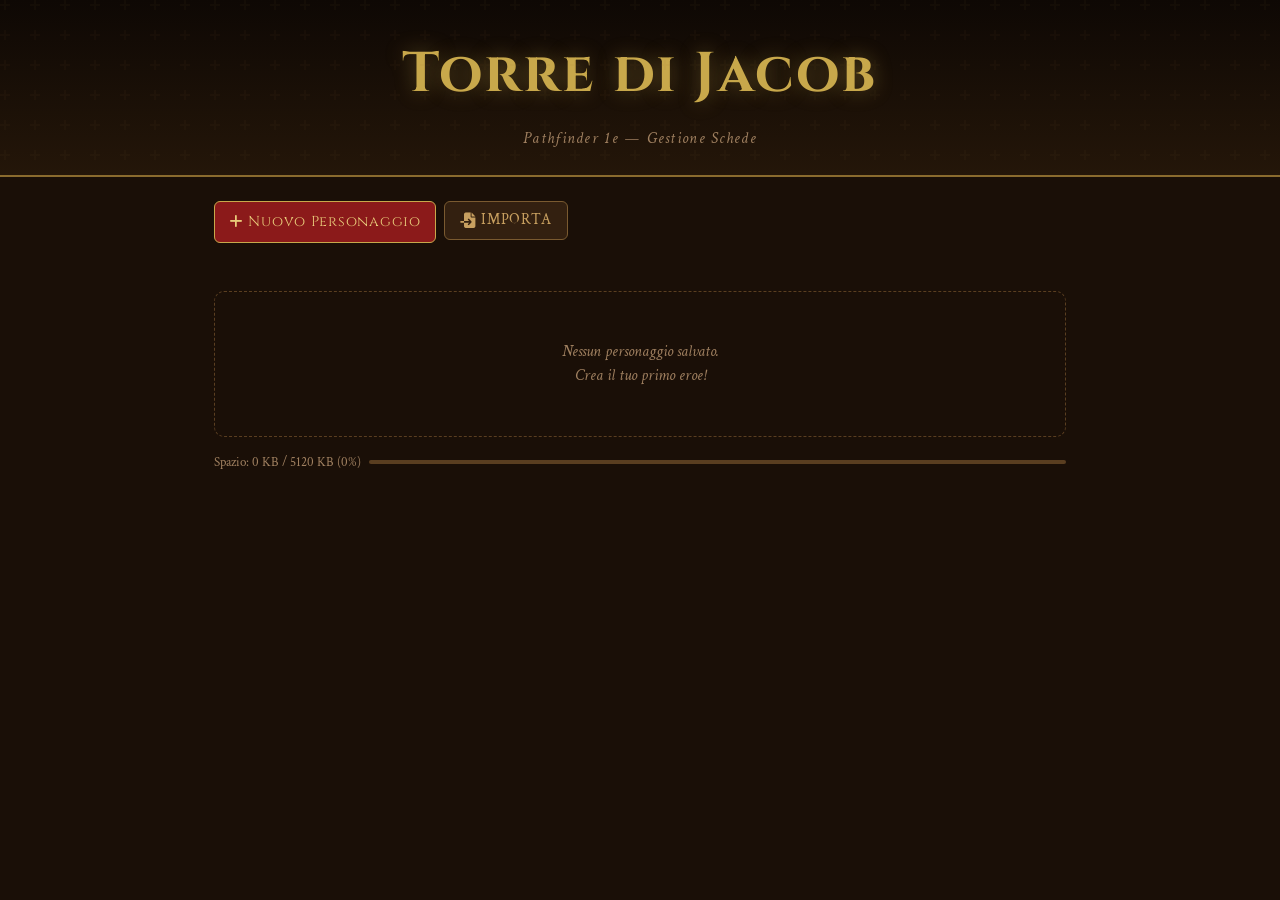
==== index.html @ 95c54142 "refactor: modello incantesimi multi-classe (char.spells diventa array di blocchi) - char.spells[] or" ====
<!DOCTYPE html>
<html lang="it">
<head>
  <meta charset="UTF-8" />
  <meta name="viewport" content="width=device-width, initial-scale=1.0" />
  <title>Torre di Jacob — Pathfinder 1e</title>
  <link rel="preconnect" href="https://fonts.googleapis.com">
  <link rel="preconnect" href="https://fonts.gstatic.com" crossorigin>
  <link href="https://fonts.googleapis.com/css2?family=Cinzel:wght@400;600;700&family=Crimson+Text:ital,wght@0,400;0,600;1,400&display=swap" rel="stylesheet">
  <link rel="stylesheet" href="https://cdnjs.cloudflare.com/ajax/libs/font-awesome/6.7.2/css/all.min.css" crossorigin="anonymous" referrerpolicy="no-referrer" />
  <link rel="stylesheet" href="styles/main.css" />
  <link rel="stylesheet" href="styles/character.css" />
</head>
<body>

  <!-- ===== HOME: selezione / creazione personaggio ===== -->
  <div id="screen-home" class="screen active">
    <header class="home-header">
      <div class="home-header-inner">
        <h1 class="home-title">Torre di Jacob</h1>
        <p class="home-subtitle">Pathfinder 1e &mdash; Gestione Schede</p>
      </div>
    </header>

    <main class="home-main">
      <div class="home-toolbar">
        <button id="btn-new-character" class="btn btn-primary"><i class="fa-solid fa-plus"></i> Nuovo Personaggio</button>
        <label class="btn btn-secondary" title="Importa da file .pf1.json">
          <i class="fa-solid fa-file-import"></i> Importa
          <input type="file" id="input-import" accept=".json,.pf1.json" hidden />
        </label>
      </div>

      <div id="character-list" class="character-list">
        <!-- Popolato da app.js -->
      </div>

      <p id="home-empty" class="home-empty hidden">
        Nessun personaggio salvato.<br />Crea il tuo primo eroe!
      </p>

      <div id="storage-bar" class="storage-bar">
        <span id="storage-text">Spazio: 0 KB / 5120 KB</span>
        <div class="storage-track"><div id="storage-fill" class="storage-fill"></div></div>
      </div>
    </main>
  </div>

  <!-- ===== SCHEDA PERSONAGGIO ===== -->
  <div id="screen-character" class="screen">

    <!-- Barra superiore sticky (header + banner condizioni + nav tab) -->
    <div class="char-top-bar">

    <header class="char-header">
      <button id="btn-back" class="btn btn-ghost" title="Torna alla home"><i class="fa-solid fa-house"></i> <span class="btn-text">Home</span></button>
      <span id="char-header-name" class="char-header-name">Personaggio</span>
      <div class="char-header-actions">
        <button id="btn-level-up" class="btn btn-secondary" title="Sali di livello"><i class="fa-solid fa-arrow-trend-up"></i> <span class="btn-text">Livello</span></button>
        <button id="btn-save" class="btn btn-success"><i class="fa-solid fa-floppy-disk"></i> <span class="btn-text">Salva</span></button>
        <button id="btn-export" class="btn btn-ghost" title="Esporta JSON"><i class="fa-solid fa-file-export"></i></button>
      </div>
    </header>

    <!-- Banner condizioni attive (mostra solo se ci sono condizioni) -->
    <div id="conditions-banner" class="conditions-banner hidden"></div>

    <nav class="tab-nav" id="tab-nav">
      <button class="tab-burger" id="tab-burger" aria-label="Menu sezioni" aria-expanded="false">
        <span></span><span></span><span></span>
      </button>
      <span class="tab-active-label" id="tab-active-label">Sommario</span>
      <div class="tab-menu">
        <button class="tab-btn active" data-tab="sommario"><i class="fa-solid fa-scroll"></i> Sommario</button>
        <button class="tab-btn" data-tab="caratteristiche"><i class="fa-solid fa-person"></i> Caratteristiche</button>
        <button class="tab-btn" data-tab="combattimento"><i class="fa-solid fa-shield-halved"></i> Combattimento</button>
        <button class="tab-btn" data-tab="abilita"><i class="fa-solid fa-book-open"></i> Abilità</button>
        <button class="tab-btn" data-tab="armi"><i class="fa-solid fa-hand-fist"></i> Armi</button>
        <button class="tab-btn" data-tab="equipaggiamento"><i class="fa-solid fa-bag-shopping"></i> Equip.</button>
        <button class="tab-btn" data-tab="talenti"><i class="fa-solid fa-star"></i> Talenti</button>
        <button class="tab-btn" data-tab="incantesimi"><i class="fa-solid fa-wand-magic-sparkles"></i> Incantesimi</button>
        <button class="tab-btn" data-tab="note"><i class="fa-solid fa-pen"></i> Note</button>
      </div>
    </nav>

    </div><!-- /.char-top-bar -->

    <main class="tab-content">

      <!-- ══ TAB: SOMMARIO ══════════════════════════════════════════════ -->
      <section id="tab-sommario" class="tab-panel active">
        <div class="sommario-layout">

          <!-- Colonna sinistra: immagine personaggio -->
          <div class="sommario-image-col">
            <div class="char-image-wrapper" id="char-image-wrapper">
              <img id="char-image" src="" alt="Personaggio" class="char-image hidden" />
              <div id="char-image-placeholder" class="char-image-placeholder">
                <span>&#128100;</span>
                <small>Clicca per aggiungere immagine</small>
              </div>
              <input type="file" id="input-image" accept="image/*" hidden />
            </div>
            <button id="btn-remove-image" class="btn btn-danger btn-sm hidden"><i class="fa-solid fa-trash-can"></i> Rimuovi</button>
          </div>

          <!-- Colonna destra: dati anagrafici -->
          <div class="sommario-info-col">
            <div class="field-group">
              <label>Nome Personaggio</label>
              <input type="text" id="meta-name" class="field-input field-large" placeholder="Nome eroe..." />
            </div>
            <div class="field-row">
              <div class="field-group">
                <label>Giocatore</label>
                <input type="text" id="meta-player" class="field-input" placeholder="Nome giocatore" />
              </div>
              <div class="field-group">
                <label>Razza</label>
                <input type="text" id="meta-race" class="field-input" placeholder="es. Mezzorco" />
              </div>
            </div>
            <div class="field-row">
              <div class="field-group">
                <label>Allineamento</label>
                <select id="meta-alignment" class="field-input">
                  <option value="">—</option>
                  <option>Legale Buono</option><option>Neutrale Buono</option><option>Caotico Buono</option>
                  <option>Legale Neutrale</option><option>Neutrale</option><option>Caotico Neutrale</option>
                  <option>Legale Malvagio</option><option>Neutrale Malvagio</option><option>Caotico Malvagio</option>
                </select>
              </div>
              <div class="field-group">
                <label>Divinità</label>
                <input type="text" id="meta-deity" class="field-input" placeholder="es. Gorum" />
              </div>
            </div>
            <div class="field-row">
              <div class="field-group">
                <label>Taglia</label>
                <select id="meta-size" class="field-input">
                  <option>Piccolissima</option><option>Piccola</option>
                  <option selected>Media</option><option>Grande</option><option>Enorme</option>
                </select>
              </div>
              <div class="field-group">
                <label>Sesso</label>
                <input type="text" id="meta-gender" class="field-input" placeholder="—" />
              </div>
              <div class="field-group">
                <label>Età</label>
                <input type="number" id="meta-age" class="field-input" min="0" />
              </div>
            </div>
            <div class="field-row">
              <div class="field-group">
                <label>Altezza</label>
                <input type="text" id="meta-height" class="field-input" placeholder="es. 1,80 m" />
              </div>
              <div class="field-group">
                <label>Peso</label>
                <input type="text" id="meta-weight" class="field-input" placeholder="es. 85 kg" />
              </div>
            </div>
            <div class="field-row">
              <div class="field-group">
                <label>Occhi</label>
                <input type="text" id="meta-eyes" class="field-input" placeholder="es. Rossi" />
              </div>
              <div class="field-group">
                <label>Capelli</label>
                <input type="text" id="meta-hair" class="field-input" placeholder="es. Neri" />
              </div>
            </div>
            <div class="field-row">
              <div class="field-group">
                <label>Patria</label>
                <input type="text" id="meta-homeland" class="field-input" placeholder="es. Brevoy" />
              </div>
            </div>
          </div>
        </div>

        <!-- Classi (lista dinamica) -->
        <div class="section-block">
          <div class="section-header">
            <h3>Classi</h3>
            <button id="btn-add-class" class="btn btn-sm btn-secondary"><i class="fa-solid fa-plus"></i> Aggiungi Classe</button>
          </div>
          <div id="classes-list" class="classes-list"></div>
          <div class="field-row summary-row">
            <span>Livello Totale: <strong id="total-level-display">1</strong></span>
            <span>PX: <input type="number" id="meta-xp" class="field-input field-narrow" min="0" value="0" /></span>
          </div>
        </div>

        <!-- Lingue -->
        <div class="section-block">
          <div class="section-header">
            <h3>Lingue</h3>
          </div>
          <input type="text" id="meta-languages" class="field-input field-wide"
            placeholder="es. Comune, Infernale, Nanico (separate da virgola)" />
        </div>

        <!-- Background -->
        <div class="section-block">
          <div class="section-header"><h3>Background</h3></div>
          <textarea id="meta-background" class="field-textarea" rows="4"
            placeholder="Storia del personaggio..."></textarea>
        </div>
      </section>

      <!-- ══ TAB: CARATTERISTICHE ══════════════════════════════════════ -->
      <section id="tab-caratteristiche" class="tab-panel">

        <div class="abilities-grid" id="abilities-grid">
          <!-- Generato da ui.js: una card per STR, DEX, CON, INT, WIS, CHA -->
        </div>

        <!-- Condizioni attive -->
        <div class="section-block">
          <div class="section-header">
            <h3>Condizioni</h3>
          </div>
          <div id="conditions-checkboxes" class="conditions-grid">
            <!-- Generato da ui.js -->
          </div>
        </div>

        <!-- Ira di Stirpe (nascosto per classi senza ira) -->
        <div class="section-block rage-block hidden" id="rage-block">
          <div class="section-header">
            <h3>Ira di Stirpe</h3>
            <button id="btn-toggle-rage" class="btn btn-rage">Entra in Ira</button>
          </div>
          <div class="rage-stats">
            <div class="stat-box">
              <span class="stat-label">Round Usati</span>
              <input type="number" id="rage-rounds-used" class="stat-value-input" min="0" value="0" />
            </div>
            <div class="stat-box">
              <span class="stat-label">Round Totali</span>
              <span class="stat-value" id="rage-rounds-total">—</span>
            </div>
            <div class="stat-box">
              <span class="stat-label">Round Rimasti</span>
              <span class="stat-value" id="rage-rounds-left">—</span>
            </div>
          </div>
          <div class="field-row">
            <div class="field-group">
              <label>Nome Stirpe</label>
              <input type="text" id="rage-bloodline" class="field-input" placeholder="es. Abissale" />
            </div>
          </div>
          <!-- Poteri di Stirpe -->
          <div class="bloodline-powers-section">
            <div class="section-subheader">
              <span>Poteri di Stirpe</span>
              <button id="btn-add-bloodline-power" class="btn btn-sm btn-secondary">
                <i class="fa-solid fa-plus"></i> Aggiungi
              </button>
            </div>
            <div id="bloodline-powers-list"></div>
          </div>
        </div>

        <!-- Esibizione Bardica (Bardo, Skald) -->
        <div class="section-block class-resource-block hidden" id="bard-block">
          <div class="section-header">
            <h3><i class="fa-solid fa-music"></i> Esibizione Bardica</h3>
            <button id="btn-bard-reset" class="btn btn-sm"><i class="fa-solid fa-rotate-left"></i> Ripristina</button>
          </div>
          <div class="rage-stats">
            <div class="stat-box">
              <span class="stat-label">Round Rimasti</span>
              <input type="number" id="bard-rounds-left" class="stat-value-input" min="0" value="0" />
            </div>
            <div class="stat-box">
              <span class="stat-label">Round Totali</span>
              <span class="stat-value" id="bard-rounds-max">—</span>
            </div>
            <div class="stat-box">
              <span class="stat-label">Bonus</span>
              <input type="number" id="bard-extra" class="stat-value-input" value="0" />
            </div>
          </div>
          <div class="field-row">
            <div class="field-group">
              <label>Esibizione attiva</label>
              <input type="text" id="bard-active" class="field-input" placeholder="es. Ispirazione Coraggiosa" />
            </div>
          </div>
        </div>

        <!-- Ki Pool (Monaco, Ninja) -->
        <div class="section-block class-resource-block hidden" id="ki-block">
          <div class="section-header">
            <h3><i class="fa-solid fa-wind"></i> Riserva di Ki</h3>
            <button id="btn-ki-reset" class="btn btn-sm"><i class="fa-solid fa-rotate-left"></i> Ripristina</button>
          </div>
          <div class="rage-stats">
            <div class="stat-box">
              <span class="stat-label">Ki Attuali</span>
              <input type="number" id="ki-current" class="stat-value-input" min="0" value="0" />
            </div>
            <div class="stat-box">
              <span class="stat-label">Ki Totali</span>
              <span class="stat-value" id="ki-max">—</span>
            </div>
            <div class="stat-box">
              <span class="stat-label">Bonus</span>
              <input type="number" id="ki-extra" class="stat-value-input" value="0" />
            </div>
          </div>
        </div>

        <!-- Canalizzare Energia (Chierico, Paladino, Inquisitore, Guardiamarca) -->
        <div class="section-block class-resource-block hidden" id="channel-block">
          <div class="section-header">
            <h3><i class="fa-solid fa-sun"></i> Canalizzare Energia</h3>
            <button id="btn-channel-reset" class="btn btn-sm"><i class="fa-solid fa-rotate-left"></i> Ripristina</button>
          </div>
          <div class="rage-stats">
            <div class="stat-box">
              <span class="stat-label">Tipo</span>
              <select id="channel-type" class="stat-value-input field-select-sm">
                <option value="positiva">Positiva</option>
                <option value="negativa">Negativa</option>
              </select>
            </div>
            <div class="stat-box">
              <span class="stat-label">Dado (Xd6)</span>
              <input type="number" id="channel-dice" class="stat-value-input" min="1" value="1" />
            </div>
            <div class="stat-box">
              <span class="stat-label">Usi Rimasti</span>
              <input type="number" id="channel-uses-left" class="stat-value-input" min="0" value="3" />
            </div>
            <div class="stat-box">
              <span class="stat-label">Usi Totali</span>
              <input type="number" id="channel-uses-max" class="stat-value-input" min="1" value="3" />
            </div>
          </div>
        </div>

        <!-- Attacco Furtivo (Ladro, Ninja, Spia, Inquisitore, Vigilante) -->
        <div class="section-block class-resource-block hidden" id="sneak-block">
          <div class="section-header">
            <h3><i class="fa-solid fa-eye-slash"></i> Attacco Furtivo</h3>
          </div>
          <div class="rage-stats">
            <div class="stat-box">
              <span class="stat-label">Danno</span>
              <span class="stat-value" id="sneak-dice">—</span>
            </div>
            <div class="stat-box">
              <span class="stat-label">d6 bonus</span>
              <input type="number" id="sneak-extra" class="stat-value-input" value="0" />
            </div>
          </div>
        </div>

      </section>

      <!-- ══ TAB: COMBATTIMENTO ════════════════════════════════════════ -->
      <section id="tab-combattimento" class="tab-panel">

        <!-- Punti Ferita -->
        <div class="section-block">
          <h3>Punti Ferita</h3>
          <div class="hp-row">
            <div class="hp-box">
              <label>Massimi</label>
              <input type="number" id="hp-max" class="stat-value-input" min="0" value="0" />
            </div>
            <div class="hp-box hp-current-box">
              <label>Attuali</label>
              <input type="number" id="hp-current" class="stat-value-input hp-current" value="0" />
            </div>
            <div class="hp-box">
              <label>Non Letali</label>
              <input type="number" id="hp-nonlethal" class="stat-value-input" min="0" value="0" />
            </div>
            <div class="hp-box">
              <label>Temporanei</label>
              <span class="stat-value" id="hp-temp-display" title="PF bonus durante l'ira">+0</span>
            </div>
            <div class="hp-box">
              <label title="Ogni livello negativo: −1 a tiri attacco / TS / prove, −5 PF max">Liv. Negativi</label>
              <input type="number" id="negative-levels" class="stat-value-input" min="0" value="0" />
            </div>
          </div>
          <div class="hp-status-row">
            <span id="hp-status" class="hp-status-badge hp-status-normal">Normale</span>
          </div>
        </div>

        <!-- CA -->
        <div class="section-block">
          <h3>Classe Armatura</h3>
          <div class="ca-summary">
            <div class="ca-box ca-box-main">
              <span class="ca-label">Normale</span>
              <span class="ca-value" id="ca-normal">10</span>
            </div>
            <div class="ca-box">
              <span class="ca-label">Contatto</span>
              <span class="ca-value" id="ca-touch">10</span>
            </div>
            <div class="ca-box">
              <span class="ca-label">Impreparato</span>
              <span class="ca-value" id="ca-flat">10</span>
            </div>
          </div>
          <div class="ca-breakdown">
            <div class="field-row">
              <div class="field-group">
                <label>Armatura</label>
                <input type="number" id="ac-armor" class="field-input field-narrow" />
              </div>
              <div class="field-group">
                <label>Scudo</label>
                <input type="number" id="ac-shield" class="field-input field-narrow" />
              </div>
              <div class="field-group">
                <label>Naturale</label>
                <input type="number" id="ac-natural" class="field-input field-narrow" />
              </div>
              <div class="field-group">
                <label>Deflection</label>
                <input type="number" id="ac-deflection" class="field-input field-narrow" />
              </div>
              <div class="field-group">
                <label>Schivata</label>
                <input type="number" id="ac-dodge" class="field-input field-narrow" />
              </div>
              <div class="field-group">
                <label>Varie</label>
                <input type="number" id="ac-misc" class="field-input field-narrow" />
              </div>
            </div>
          </div>
        </div>

        <!-- Armatura indossata -->
        <div class="section-block">
          <h3>Armatura Indossata</h3>
          <div class="field-row">
            <div class="field-group">
              <label>Nome</label>
              <input type="text" id="armor-name" class="field-input" placeholder="es. Corazza di Piastre Flessibile +1" />
            </div>
            <div class="field-group">
              <label>Tipo</label>
              <select id="armor-type" class="field-input">
                <option value="">Nessuna</option>
                <option>Leggera</option><option>Media</option><option>Pesante</option><option>Scudo</option>
              </select>
            </div>
          </div>
          <div class="field-row">
            <div class="field-group">
              <label>Bonus</label>
              <input type="number" id="armor-bonus" class="field-input field-narrow" />
            </div>
            <div class="field-group">
              <label>Des Max</label>
              <input type="number" id="armor-maxdex" class="field-input field-narrow" placeholder="—" />
            </div>
            <div class="field-group">
              <label>PPA</label>
              <input type="number" id="armor-acp" class="field-input field-narrow" placeholder="0" />
            </div>
            <div class="field-group">
              <label>FIA%</label>
              <input type="number" id="armor-asf" class="field-input field-narrow" placeholder="0" />
            </div>
            <div class="field-group">
              <label>Velocità</label>
              <input type="number" id="armor-speed" class="field-input field-narrow" placeholder="0" />
            </div>
            <div class="field-group">
              <label>Peso (kg)</label>
              <input type="number" id="armor-weight" class="field-input field-narrow" />
            </div>
          </div>
        </div>

        <!-- Iniziativa, BAB, Velocità -->
        <div class="section-block">
          <div class="field-row">
            <div class="stat-box-medium">
              <span class="stat-label">Iniziativa</span>
              <span class="stat-value" id="initiative-total">+0</span>
              <div class="stat-breakdown">Des <input type="number" id="initiative-misc" class="field-narrow-inline" value="0" /> misc</div>
            </div>
            <div class="stat-box-medium">
              <span class="stat-label">BAB</span>
              <input type="number" id="bab-input" class="stat-value-input" min="0" value="0" />
            </div>
            <div class="stat-box-medium">
              <span class="stat-label">Velocità</span>
              <span class="stat-value" id="speed-total">9 m</span>
              <div class="stat-breakdown"><input type="number" id="speed-base" class="field-narrow-inline" value="9" /> base</div>
            </div>
          </div>
          <div class="field-row" style="margin-top:0.4rem">
            <div class="field-group" title="Velocità di nuoto (0 = nessuna)">
              <label>Nuoto (m)</label>
              <input type="number" id="speed-swim" class="field-input field-narrow" value="0" min="0" />
            </div>
            <div class="field-group" title="Velocità di volo (0 = nessuna)">
              <label>Volo (m)</label>
              <input type="number" id="speed-fly" class="field-input field-narrow" value="0" min="0" />
            </div>
            <div class="field-group" title="Velocità di scalata (0 = nessuna)">
              <label>Scalata (m)</label>
              <input type="number" id="speed-climb" class="field-input field-narrow" value="0" min="0" />
            </div>
            <div class="field-group" title="Velocità di scavo (0 = nessuna)">
              <label>Scavo (m)</label>
              <input type="number" id="speed-burrow" class="field-input field-narrow" value="0" min="0" />
            </div>
          </div>
        </div>

        <!-- CMB / CMD -->
        <div class="section-block">
          <h3>Manovre in Combattimento</h3>
          <div class="field-row">
            <div class="stat-box-medium">
              <span class="stat-label">CMB</span>
              <span class="stat-value" id="cmb-total">+0</span>
              <div class="stat-breakdown">BAB + FOR + taglia <input type="number" id="cmb-misc" class="field-narrow-inline" value="0" /> misc</div>
            </div>
            <div class="stat-box-medium">
              <span class="stat-label">CMD</span>
              <span class="stat-value" id="cmd-total">10</span>
              <div class="stat-breakdown">10 + BAB + FOR + DES + taglia <input type="number" id="cmd-misc" class="field-narrow-inline" value="0" /> misc</div>
            </div>
          </div>
        </div>

        <!-- Tiri Salvezza -->
        <div class="section-block">
          <h3>Tiri Salvezza</h3>
          <div class="saves-grid">
            <div class="save-row">
              <span class="save-name">Tempra</span>
              <span class="save-total" id="save-fort">+0</span>
              <label class="save-breakdown">Base <input type="number" id="save-fort-base" class="field-narrow-inline" value="0" /></label>
              <label class="save-breakdown">Varie <input type="number" id="save-fort-misc" class="field-narrow-inline" value="0" /></label>
            </div>
            <div class="save-row">
              <span class="save-name">Riflessi</span>
              <span class="save-total" id="save-ref">+0</span>
              <label class="save-breakdown">Base <input type="number" id="save-ref-base" class="field-narrow-inline" value="0" /></label>
              <label class="save-breakdown">Varie <input type="number" id="save-ref-misc" class="field-narrow-inline" value="0" /></label>
            </div>
            <div class="save-row">
              <span class="save-name">Volontà</span>
              <span class="save-total" id="save-will">+0</span>
              <label class="save-breakdown">Base <input type="number" id="save-will-base" class="field-narrow-inline" value="0" /></label>
              <label class="save-breakdown">Varie <input type="number" id="save-will-misc" class="field-narrow-inline" value="0" /></label>
            </div>
          </div>
        </div>

        <!-- RD e Resistenze -->
        <div class="section-block">
          <div class="field-row">
            <div class="field-group">
              <label>Riduzione Danno</label>
              <input type="text" id="dr-input" class="field-input" placeholder="es. 5/argento o —" />
            </div>
            <div class="field-group">
              <label title="Resistenza agli Incantesimi (RI): il lanciatore deve superare 1d20 + livello incantatore vs. questo valore">RI (Res. Incantesimi)</label>
              <input type="number" id="sr-input" class="field-input field-narrow" min="0" value="0" placeholder="es. 15" />
            </div>
            <div class="field-group">
              <label>Immunità</label>
              <input type="text" id="immunities-input" class="field-input" placeholder="es. Elettricità, Veleno" />
            </div>
          </div>
          <div class="field-row resistances-row">
            <div class="field-group" title="Resistenza al Fuoco">
              <label>Fuoco</label>
              <input type="number" id="res-fire" class="field-input field-narrow" value="0" />
            </div>
            <div class="field-group" title="Resistenza al Freddo">
              <label>Freddo</label>
              <input type="number" id="res-cold" class="field-input field-narrow" value="0" />
            </div>
            <div class="field-group" title="Resistenza all'Elettricità">
              <label>Elettr.</label>
              <input type="number" id="res-elec" class="field-input field-narrow" value="0" />
            </div>
            <div class="field-group" title="Resistenza all'Acido">
              <label>Acido</label>
              <input type="number" id="res-acid" class="field-input field-narrow" value="0" />
            </div>
            <div class="field-group" title="Resistenza al Sonoro">
              <label>Sonoro</label>
              <input type="number" id="res-sonic" class="field-input field-narrow" value="0" />
            </div>
          </div>
        </div>

      </section>

      <!-- ══ TAB: ABILITÀ ══════════════════════════════════════════════ -->
      <section id="tab-abilita" class="tab-panel">
        <div class="section-block">
          <div class="section-header">
            <h3>Abilità</h3>
            <span id="skill-points-summary" class="skill-points-summary">Gradi: 0 / 0</span>
          </div>
          <div class="skills-filter-row">
            <label>
              <input type="checkbox" id="skills-filter-trained" />
              Solo con gradi
            </label>
            <label>
              <input type="checkbox" id="skills-filter-class" />
              Solo di classe
            </label>
          </div>
          <div class="skills-table-wrapper">
            <table class="skills-table" id="skills-table">
              <thead>
                <tr>
                  <th class="skill-col-cs" title="Abilità di Classe">C</th>
                  <th class="skill-col-name">Abilità</th>
                  <th class="skill-col-key">Car.</th>
                  <th class="skill-col-ranks">Gradi</th>
                  <th class="skill-col-bonus">Bonus</th>
                  <th class="skill-col-total">Totale</th>
                </tr>
              </thead>
              <tbody id="skills-tbody">
                <!-- Generato da ui.js -->
              </tbody>
            </table>
          </div>
        </div>
      </section>

      <!-- ══ TAB: ARMI ════════════════════════════════════════════════ -->
      <section id="tab-armi" class="tab-panel">
        <div class="section-block">
          <div class="section-header">
            <h3>Armi e Attacchi</h3>
            <button id="btn-add-weapon" class="btn btn-sm btn-secondary"><i class="fa-solid fa-plus"></i> Aggiungi Arma</button>
          </div>
          <div id="weapons-list" class="weapons-list">
            <!-- Generato da ui.js -->
          </div>
        </div>
        <!-- Attacco Poderoso helper (nascosto se non si possiede il talento) -->
        <div class="section-block hidden" id="power-attack-block">
          <div class="section-header">
            <h3>Attacco Poderoso</h3>
            <label class="toggle-label">
              <input type="checkbox" id="power-attack-toggle" />
              Attivo
            </label>
          </div>
          <div id="power-attack-preview" class="power-attack-preview hidden">
            <!-- Calcolato live da ui.js -->
          </div>
        </div>
      </section>

      <!-- ══ TAB: EQUIPAGGIAMENTO ══════════════════════════════════════ -->
      <section id="tab-equipaggiamento" class="tab-panel">
        <!-- Monete -->
        <div class="section-block">
          <h3>Monete</h3>
          <div class="currency-row">
            <div class="currency-box">
              <label>Platino</label>
              <input type="number" id="currency-pp" class="field-input field-narrow" min="0" value="0" />
            </div>
            <div class="currency-box">
              <label>Oro</label>
              <input type="number" id="currency-gp" class="field-input field-narrow" min="0" value="0" />
            </div>
            <div class="currency-box">
              <label>Argento</label>
              <input type="number" id="currency-sp" class="field-input field-narrow" min="0" value="0" />
            </div>
            <div class="currency-box">
              <label>Rame</label>
              <input type="number" id="currency-cp" class="field-input field-narrow" min="0" value="0" />
            </div>
          </div>
        </div>

        <!-- Peso -->
        <div class="section-block">
          <div class="weight-summary">
            <div class="weight-box">
              <span class="stat-label">Peso Portato</span>
              <span class="stat-value" id="weight-carried">0 kg</span>
            </div>
            <div class="weight-box">
              <span class="stat-label">Carico Leggero</span>
              <span class="stat-value" id="weight-light">— kg</span>
            </div>
            <div class="weight-box">
              <span class="stat-label">Carico Medio</span>
              <span class="stat-value" id="weight-medium">— kg</span>
            </div>
            <div class="weight-box">
              <span class="stat-label">Carico Pesante</span>
              <span class="stat-value" id="weight-heavy">— kg</span>
            </div>
          </div>
        </div>

        <!-- Inventario -->
        <div class="section-block">
          <div class="section-header">
            <h3>Inventario</h3>
            <button id="btn-add-item" class="btn btn-sm btn-secondary"><i class="fa-solid fa-plus"></i> Aggiungi Oggetto</button>
          </div>
          <div id="equipment-list" class="equipment-list">
            <!-- Generato da ui.js -->
          </div>
        </div>
      </section>

      <!-- ══ TAB: TALENTI ══════════════════════════════════════════════ -->
      <section id="tab-talenti" class="tab-panel">

        <!-- Talenti -->
        <div class="section-block">
          <div class="section-header">
            <h3>Talenti</h3>
            <button id="btn-add-feat" class="btn btn-sm btn-secondary"><i class="fa-solid fa-plus"></i> Aggiungi Talento</button>
          </div>
          <div id="feats-list" class="feats-list">
            <!-- Generato da ui.js -->
          </div>
        </div>

        <!-- Capacità di Classe -->
        <div class="section-block">
          <div class="section-header">
            <h3>Capacità di Classe</h3>
            <button id="btn-add-feature" class="btn btn-sm btn-secondary"><i class="fa-solid fa-plus"></i> Aggiungi</button>
          </div>
          <div id="features-list" class="features-list">
            <!-- Generato da ui.js -->
          </div>
        </div>

        <!-- Tratti Razziali -->
        <div class="section-block">
          <div class="section-header">
            <h3>Tratti Razziali</h3>
            <button id="btn-add-racial" class="btn btn-sm btn-secondary">+ Aggiungi</button>
          </div>
          <div id="racial-list" class="features-list">
            <!-- Generato da ui.js -->
          </div>
        </div>

      </section>

      <!-- ══ TAB: INCANTESIMI ══════════════════════════════════════════ -->
      <section id="tab-incantesimi" class="tab-panel">

        <!-- Un blocco per ogni classe incantatrice, generato da ui.js -->
        <div id="caster-blocks-container"></div>

        <div class="section-block add-caster-block-row">
          <button id="btn-add-caster-class" class="btn btn-secondary btn-sm">
            <i class="fa-solid fa-plus"></i> Aggiungi classe incantatrice
          </button>
        </div>

      </section>

      <!-- ══ TAB: NOTE ═════════════════════════════════════════════════ -->
      <section id="tab-note" class="tab-panel">
        <div class="section-block">
          <h3>Note Generali</h3>
          <textarea id="notes-textarea" class="field-textarea notes-area" rows="20"
            placeholder="Annotazioni, obiettivi, segreti, legami..."></textarea>
        </div>
      </section>

    </main>
  </div>

  <!-- ===== MODAL: Crea/Modifica personaggio ===== -->
  <div id="modal-new-character" class="modal hidden">
    <div class="modal-overlay" id="modal-overlay"></div>
    <div class="modal-content">
      <h2>Nuovo Personaggio</h2>
      <div class="field-group">
        <label>Nome</label>
        <input type="text" id="modal-char-name" class="field-input" placeholder="Nome eroe..." autofocus />
      </div>
      <div class="field-group">
        <label>Giocatore</label>
        <input type="text" id="modal-player-name" class="field-input" placeholder="Il tuo nome..." />
      </div>
      <div class="field-group">
        <label>Classe <small class="text-muted">(opzionale — si può modificare dopo)</small></label>
        <select id="modal-char-class" class="field-input">
          <option value="">— Scegli una classe —</option>
          <optgroup label="Classi Base">
            <option>Barbaro</option>
            <option>Bardo</option>
            <option>Chierico</option>
            <option>Druido</option>
            <option>Guerriero</option>
            <option>Ladro</option>
            <option>Mago</option>
            <option>Monaco</option>
            <option>Paladino</option>
            <option>Ranger</option>
            <option>Stregone</option>
          </optgroup>
          <optgroup label="Classi Avanzate">
            <option>Alchimista</option>
            <option>Cavaliere</option>
            <option>Convocatore</option>
            <option>Fattucchiera</option>
            <option>Inquisitore</option>
            <option>Magus</option>
            <option>Morfico</option>
            <option>Oracolo</option>
            <option>Pistolero</option>
            <option>Vigilante</option>
          </optgroup>
          <optgroup label="Classi Alternative">
            <option>Antipaladino</option>
            <option>Ninja</option>
            <option>Samurai</option>
          </optgroup>
          <optgroup label="Classi Ibride">
            <option>Arcanista</option>
            <option>Attaccabrighe</option>
            <option>Cacciatore</option>
            <option>Iracondo di Stirpe</option>
            <option>Guardiamarca</option>
            <option>Schermagliatore</option>
            <option>Sciamano</option>
            <option>Skald</option>
            <option>Spia</option>
          </optgroup>
        </select>
      </div>
      <div class="modal-actions">
        <button id="btn-modal-cancel" class="btn btn-ghost">Annulla</button>
        <button id="btn-modal-confirm" class="btn btn-primary">Crea Personaggio</button>
      </div>
    </div>
  </div>

  <!-- ===== MODAL: LEVEL UP ===== -->
  <div id="modal-level-up" class="modal hidden">
    <div class="modal-overlay" id="modal-lu-overlay"></div>
    <div class="modal-content modal-lu-content">
      <h2><i class="fa-solid fa-arrow-trend-up"></i> Avanzamento di Livello</h2>
      <div class="level-up-body">

        <div class="lu-section">
          <h3 class="lu-section-title"><i class="fa-solid fa-graduation-cap"></i> Classe</h3>
          <div id="lu-class-picker"><p class="text-muted" style="font-size:.85rem">Caricamento...</p></div>
        </div>

        <div class="lu-section">
          <h3 class="lu-section-title"><i class="fa-solid fa-heart-pulse"></i> Punti Ferita</h3>
          <div id="lu-hp-section"><p class="text-muted" style="font-size:.85rem">Seleziona una classe.</p></div>
        </div>

        <div class="lu-section">
          <h3 class="lu-section-title"><i class="fa-solid fa-chart-line"></i> Progressione Automatica</h3>
          <div id="lu-changes-preview"><p class="text-muted" style="font-size:.85rem">Seleziona una classe.</p></div>
        </div>

        <div class="lu-section hidden" id="lu-feat-section">
          <h3 class="lu-section-title"><i class="fa-solid fa-star"></i> Talento (livello dispari)</h3>
          <div class="field-group" style="margin-bottom:0">
            <label>Nome talento <span class="text-muted">(facoltativo — verrà aggiunto ai Talenti)</span></label>
            <input type="text" id="lu-feat-name" class="field-input" placeholder="Es. Attacco Poderoso..." />
          </div>
        </div>

        <div class="lu-section hidden" id="lu-ability-section">
          <h3 class="lu-section-title"><i class="fa-solid fa-dumbbell"></i> Aumento Caratteristica (+1)</h3>
          <div class="field-group" style="margin-bottom:0">
            <label>Aumenta di +1</label>
            <select id="lu-ability-select" class="field-input">
              <option value="str">Forza (FOR)</option>
              <option value="dex">Destrezza (DES)</option>
              <option value="con">Costituzione (COS)</option>
              <option value="int">Intelligenza (INT)</option>
              <option value="wis">Saggezza (SAG)</option>
              <option value="cha">Carisma (CAR)</option>
            </select>
          </div>
        </div>

      </div>
      <div class="modal-actions">
        <button id="btn-lu-cancel" class="btn btn-ghost">Annulla</button>
        <button id="btn-lu-confirm" class="btn btn-primary">
          <i class="fa-solid fa-arrow-trend-up"></i> Conferma Avanzamento
        </button>
      </div>
    </div>
  </div>

  <!-- ===== TOAST notifiche ===== -->
  <div id="toast" class="toast hidden"></div>

  <!-- Script (ordine rilevante: dati → logica → UI) -->
  <script src="js/data/skills-list.js"></script>
  <script src="js/data/spells-list.js"></script>
  <script src="js/data/feats-list.js"></script>   <!-- PF1_FEATS_DB global -->
  <script src="js/data/classes-config.js"></script>
  <!-- Autocomplete classi: opzioni popolate da JS al caricamento -->
  <datalist id="class-datalist"></datalist>
  <datalist id="feat-name-datalist"></datalist>
  <datalist id="spell-name-datalist"></datalist>
  <script src="js/storage.js"></script>
  <script src="js/character.js"></script>
  <script src="js/combat.js"></script>
  <script src="js/skills.js"></script>
  <script src="js/ui.js"></script>
  <script src="js/app.js"></script>
</body>
</html>
---- styles/main.css ----
/* ==========================================================
   main.css — Stili globali, tema fantasy, layout home
   ========================================================== */

/* ── Reset & base ──────────────────────────────────────────── */
*, *::before, *::after { box-sizing: border-box; margin: 0; padding: 0; }

html { font-size: 16px; }

body {
  font-family: 'Crimson Text', Georgia, serif;
  background: var(--bg-deep);
  color: var(--text-main);
  min-height: 100vh;
  line-height: 1.5;
}

/* ── Variabili CSS ─────────────────────────────────────────── */
:root {
  /* Palette */
  --gold:         #c8a84b;
  --gold-light:   #e8cb7a;
  --gold-dark:    #8a6b1e;
  --crimson:      #8b1a1a;
  --crimson-dark: #5c0f0f;
  --crimson-light:#c0392b;
  --parchment:    #f5ead0;
  --parchment-dark:#e8d5b0;
  --ink:          #2c1d0e;
  --ink-light:    #4a3520;

  /* Sfondi */
  --bg-deep:      #1a0f07;
  --bg-panel:     #241609;
  --bg-card:      #2e1c0d;
  --bg-section:   #332010;
  --bg-input:     #1e1207;

  /* Testo */
  --text-main:    #e8d5b0;
  --text-muted:   #a08060;
  --text-label:   #c8a060;
  --text-white:   #f5ead0;

  /* Bordi */
  --border:       #5a3e20;
  --border-gold:  #8a6b2e;
  --border-light: #7a5a30;

  /* Stato */
  --green:        #2e7d32;
  --green-light:  #4caf50;
  --red:          #8b1a1a;
  --red-light:    #e53935;
  --blue:         #1a3a5c;
  --blue-light:   #2196f3;
  --orange:       #c25e00;
  --orange-light: #ff8f00;
  --rage-bg:      #4a1010;
  --rage-active:  #8b1a1a;

  /* Tipografia */
  --font-title:   'Cinzel', serif;
  --font-body:    'Crimson Text', Georgia, serif;

  /* Spacing */
  --radius:    6px;
  --radius-lg: 10px;
  --gap:       1rem;
  --gap-sm:    0.5rem;
}

/* ── Utilities ─────────────────────────────────────────────── */
.hidden { display: none !important; }

a { color: var(--gold); text-decoration: none; }
a:hover { color: var(--gold-light); }

h1, h2, h3, h4 {
  font-family: var(--font-title);
  color: var(--gold);
  letter-spacing: 0.04em;
}

/* ── Schermate ─────────────────────────────────────────────── */
.screen { display: none; min-height: 100vh; }
.screen.active { display: block; }

/* ── Bottoni ───────────────────────────────────────────────── */
.btn {
  display: inline-flex;
  align-items: center;
  gap: 0.3em;
  padding: 0.45em 1em;
  border: 1px solid var(--border-gold);
  border-radius: var(--radius);
  background: var(--bg-card);
  color: var(--text-main);
  font-family: var(--font-body);
  font-size: 0.95rem;
  cursor: pointer;
  transition: background 0.15s, border-color 0.15s, color 0.15s;
  white-space: nowrap;
}
.btn:hover  { background: var(--bg-section); border-color: var(--gold); color: var(--gold-light); }
.btn:active { transform: translateY(1px); }

.btn-primary {
  background: var(--crimson);
  border-color: var(--gold);
  color: var(--gold-light);
  font-family: var(--font-title);
  font-size: 0.9rem;
  letter-spacing: 0.05em;
}
.btn-primary:hover { background: var(--crimson-dark); }

.btn-secondary {
  background: var(--bg-section);
  border-color: var(--border-light);
  color: var(--text-label);
}
.btn-secondary:hover { border-color: var(--gold-dark); color: var(--gold); }

.btn-success {
  background: var(--green);
  border-color: var(--green-light);
  color: #fff;
}
.btn-success:hover { background: #1b5e20; }

.btn-danger {
  background: var(--red);
  border-color: var(--red-light);
  color: #fff;
}
.btn-danger:hover { background: var(--crimson-dark); }

.btn-ghost {
  background: transparent;
  border-color: var(--border);
  color: var(--text-muted);
}
.btn-ghost:hover { border-color: var(--gold-dark); color: var(--gold); }

.btn-rage {
  background: var(--rage-bg);
  border-color: var(--crimson-light);
  color: #ff8a80;
  font-weight: 600;
}
.btn-rage:hover { background: var(--rage-active); }
.btn-rage.active {
  background: var(--crimson-light);
  border-color: var(--gold);
  color: #fff;
  animation: pulse-rage 1.5s infinite;
}

@keyframes pulse-rage {
  0%,100% { box-shadow: 0 0 0 0 rgba(139,26,26,0.4); }
  50%      { box-shadow: 0 0 0 6px rgba(139,26,26,0); }
}

.btn-sm { padding: 0.25em 0.7em; font-size: 0.85rem; }

/* ── Icone Font Awesome nei bottoni ────────────────────────── */
.btn i, .tab-btn i { pointer-events: none; }
/* rotazione chevron accordion incantesimi */
.spell-expand i { transition: transform 0.2s ease; }
.spell-expand.expanded i { transform: rotate(180deg); }

/* ── Form fields ───────────────────────────────────────────── */
.field-input, .field-textarea, select.field-input {
  background: var(--bg-input);
  border: 1px solid var(--border);
  border-radius: var(--radius);
  color: var(--text-main);
  font-family: var(--font-body);
  font-size: 1rem;
  padding: 0.3em 0.6em;
  width: 100%;
  transition: border-color 0.15s;
}
.field-input:focus, .field-textarea:focus, select.field-input:focus {
  outline: none;
  border-color: var(--gold);
  box-shadow: 0 0 0 2px rgba(200,168,75,0.15);
}
.field-input::placeholder { color: var(--text-muted); }
.field-textarea { resize: vertical; line-height: 1.6; }
.field-large { font-size: 1.1rem; font-weight: 600; color: var(--gold-light); }
.field-wide   { width: 100%; }
.field-narrow { width: 80px; }
.field-narrow-inline {
  width: 52px;
  background: var(--bg-input);
  border: 1px solid var(--border);
  border-radius: var(--radius);
  color: var(--text-main);
  font-family: var(--font-body);
  font-size: 0.85rem;
  padding: 0.15em 0.4em;
  text-align: center;
}
.field-narrow-inline:focus {
  outline: none;
  border-color: var(--gold);
}

input[type=number] { -moz-appearance: textfield; text-align: center; }
input[type=number]::-webkit-inner-spin-button,
input[type=number]::-webkit-outer-spin-button { -webkit-appearance: none; }

label {
  display: block;
  font-family: var(--font-body);
  font-size: 0.8rem;
  color: var(--text-label);
  margin-bottom: 0.2em;
  text-transform: uppercase;
  letter-spacing: 0.06em;
}

.field-group { display: flex; flex-direction: column; flex: 1; min-width: 80px; }
.field-row   { display: flex; flex-wrap: wrap; gap: var(--gap-sm); align-items: flex-end; }

/* ── Sezioni ───────────────────────────────────────────────── */
.section-block {
  background: var(--bg-section);
  border: 1px solid var(--border);
  border-radius: var(--radius-lg);
  padding: var(--gap);
  margin-bottom: var(--gap);
}
.section-block h3 {
  font-size: 0.95rem;
  color: var(--gold);
  text-transform: uppercase;
  letter-spacing: 0.1em;
  margin-bottom: 0.6em;
  padding-bottom: 0.3em;
  border-bottom: 1px solid var(--border-gold);
}
.section-header {
  display: flex;
  justify-content: space-between;
  align-items: center;
  margin-bottom: 0.6em;
  padding-bottom: 0.3em;
  border-bottom: 1px solid var(--border-gold);
}
.section-header h3 { border: none; margin: 0; padding: 0; }

/* ── Stat boxes ────────────────────────────────────────────── */
.stat-box {
  display: flex;
  flex-direction: column;
  align-items: center;
  background: var(--bg-card);
  border: 1px solid var(--border-gold);
  border-radius: var(--radius);
  padding: 0.4em 0.8em;
  min-width: 80px;
}
.stat-box-medium {
  display: flex;
  flex-direction: column;
  align-items: center;
  background: var(--bg-card);
  border: 1px solid var(--border-gold);
  border-radius: var(--radius);
  padding: 0.5em 1em;
  min-width: 120px;
  flex: 1;
}
.stat-box-small {
  display: flex;
  flex-direction: column;
  align-items: center;
  background: var(--bg-card);
  border: 1px solid var(--border);
  border-radius: var(--radius);
  padding: 0.4em 0.8em;
  flex: 1;
}
.stat-label {
  font-size: 0.72rem;
  color: var(--text-label);
  text-transform: uppercase;
  letter-spacing: 0.06em;
  text-align: center;
}
.stat-value {
  font-family: var(--font-title);
  font-size: 1.5rem;
  color: var(--gold-light);
  font-weight: 600;
  line-height: 1.2;
}
.stat-value-input {
  font-family: var(--font-title);
  font-size: 1.4rem;
  color: var(--gold-light);
  font-weight: 600;
  background: var(--bg-input);
  border: 1px solid var(--border);
  border-radius: var(--radius);
  padding: 0.15em 0.3em;
  width: 80px;
  text-align: center;
}
.stat-value-input:focus {
  outline: none;
  border-color: var(--gold);
}
.stat-breakdown {
  font-size: 0.75rem;
  color: var(--text-muted);
  margin-top: 0.2em;
  display: flex;
  align-items: center;
  gap: 0.25em;
  flex-wrap: wrap;
  justify-content: center;
}

/* ── Modal ─────────────────────────────────────────────────── */
.modal { position: fixed; inset: 0; z-index: 1000; display: flex; align-items: center; justify-content: center; }
.modal.hidden { display: none; }
.modal-overlay {
  position: absolute; inset: 0;
  background: rgba(0,0,0,0.75);
  backdrop-filter: blur(2px);
}
.modal-content {
  position: relative;
  background: var(--bg-card);
  border: 2px solid var(--border-gold);
  border-radius: var(--radius-lg);
  padding: 2rem;
  min-width: 320px;
  max-width: 480px;
  width: 90%;
  box-shadow: 0 8px 32px rgba(0,0,0,0.6);
}
.modal-content h2 {
  font-size: 1.3rem;
  margin-bottom: 1rem;
  border-bottom: 1px solid var(--border-gold);
  padding-bottom: 0.5rem;
}
.modal-content .field-group { margin-bottom: 0.8rem; }

/* Testo mutato (es. hint opzionale nel modal) */
.text-muted { color: var(--text-muted); font-size: 0.8em; font-weight: 400; }
.modal-actions {
  display: flex;
  gap: var(--gap-sm);
  justify-content: flex-end;
  margin-top: 1.2rem;
}

/* ── Toast ─────────────────────────────────────────────────── */
.toast {
  position: fixed;
  bottom: 1.5rem;
  left: 50%;
  transform: translateX(-50%);
  background: var(--bg-section);
  border: 1px solid var(--gold);
  border-radius: var(--radius);
  color: var(--gold-light);
  padding: 0.6em 1.4em;
  font-family: var(--font-title);
  font-size: 0.9rem;
  letter-spacing: 0.05em;
  z-index: 2000;
  box-shadow: 0 4px 16px rgba(0,0,0,0.5);
  animation: toast-in 0.3s ease;
}
.toast.error { border-color: var(--red-light); color: #ff8a80; }
@keyframes toast-in { from { opacity:0; transform: translateX(-50%) translateY(10px); } }

/* ── Save dirty state ─────────────────────────────────────────── */
.btn-success.has-changes {
  background: var(--orange);
  border-color: var(--orange-light);
  animation: pulse-save 1.5s infinite;
}
@keyframes pulse-save {
  0%,100% { box-shadow: 0 0 0 0 rgba(194,94,0,0.4); }
  50%      { box-shadow: 0 0 0 6px rgba(194,94,0,0); }
}

/* Toggle label (checkbox + testo inline) */
.toggle-label {
  display: flex;
  align-items: center;
  gap: 0.5rem;
  color: var(--text-muted);
  font-size: 0.9rem;
  text-transform: none;
  letter-spacing: 0;
  cursor: pointer;
}
.toggle-label input { accent-color: var(--gold); }

/* Toast varianti ──────────────────────────────────────────────── */
.toast-success { border-color: var(--green-light); color: #a5d6a7; }
.toast-info    { border-color: var(--gold);        color: var(--gold-light); }
.toast-error   { border-color: var(--red-light);   color: #ff8a80; }

/* ══════════════════════════════════════════════════════════════
   HOME PAGE
   ══════════════════════════════════════════════════════════════ */

.home-header {
  background: linear-gradient(180deg, #0e0804 0%, var(--bg-panel) 100%);
  border-bottom: 2px solid var(--border-gold);
  padding: 2rem 1.5rem 1.5rem;
  text-align: center;
  position: relative;
}
.home-header::before {
  content: '';
  position: absolute;
  inset: 0;
  background: url("data:image/svg+xml,%3Csvg width='60' height='60' viewBox='0 0 60 60' xmlns='http://www.w3.org/2000/svg'%3E%3Cg fill='none' fill-rule='evenodd'%3E%3Cg fill='%238a6b2e' fill-opacity='0.05'%3E%3Cpath d='M36 34v-4h-2v4h-4v2h4v4h2v-4h4v-2h-4zm0-30V0h-2v4h-4v2h4v4h2V6h4V4h-4zM6 34v-4H4v4H0v2h4v4h2v-4h4v-2H6zM6 4V0H4v4H0v2h4v4h2V6h4V4H6z'/%3E%3C/g%3E%3C/g%3E%3C/svg%3E");
  pointer-events: none;
}
.home-title {
  font-size: clamp(2rem, 6vw, 3.5rem);
  color: var(--gold);
  text-shadow: 0 0 20px rgba(200,168,75,0.4);
  margin-bottom: 0.2em;
}
.home-subtitle {
  color: var(--text-muted);
  font-style: italic;
  font-size: 1rem;
  letter-spacing: 0.08em;
}

.home-main {
  max-width: 900px;
  margin: 0 auto;
  padding: 1.5rem;
}
.home-toolbar {
  display: flex;
  gap: var(--gap-sm);
  margin-bottom: 1.5rem;
}
.home-empty {
  text-align: center;
  color: var(--text-muted);
  font-style: italic;
  padding: 3rem 1rem;
  border: 1px dashed var(--border);
  border-radius: var(--radius-lg);
}

/* Griglia card personaggi */
.character-list {
  display: grid;
  grid-template-columns: repeat(auto-fill, minmax(260px, 1fr));
  gap: var(--gap);
  margin-bottom: 1.5rem;
}
.character-card {
  background: var(--bg-card);
  border: 1px solid var(--border-gold);
  border-radius: var(--radius-lg);
  padding: 1rem;
  display: flex;
  flex-direction: column;
  gap: var(--gap-sm);
  cursor: pointer;
  transition: border-color 0.2s, box-shadow 0.2s, transform 0.15s;
  position: relative;
  overflow: hidden;
}
.character-card::before {
  content: '';
  position: absolute;
  top: 0; left: 0; right: 0;
  height: 3px;
  background: linear-gradient(90deg, var(--crimson), var(--gold), var(--crimson));
  opacity: 0;
  transition: opacity 0.2s;
}
.character-card:hover {
  border-color: var(--gold);
  box-shadow: 0 4px 20px rgba(200,168,75,0.15);
  transform: translateY(-2px);
}
.character-card:hover::before { opacity: 1; }
.card-name {
  font-family: var(--font-title);
  font-size: 1.1rem;
  color: var(--gold-light);
}
.card-info {
  font-size: 0.88rem;
  color: var(--text-muted);
  line-height: 1.4;
}
.card-level {
  font-family: var(--font-title);
  font-size: 0.8rem;
  color: var(--gold-dark);
  background: var(--bg-deep);
  border: 1px solid var(--border);
  border-radius: 4px;
  padding: 0.15em 0.5em;
  width: fit-content;
}
.card-actions {
  display: flex;
  gap: var(--gap-sm);
  margin-top: auto;
  padding-top: var(--gap-sm);
  border-top: 1px solid var(--border);
}
.card-actions .btn { flex: 1; font-size: 0.82rem; }

/* Barra storage */
.storage-bar {
  display: flex;
  align-items: center;
  gap: var(--gap-sm);
  margin-top: 1rem;
  font-size: 0.8rem;
  color: var(--text-muted);
}
.storage-track {
  flex: 1;
  height: 4px;
  background: var(--border);
  border-radius: 2px;
  overflow: hidden;
}
.storage-fill {
  height: 100%;
  background: var(--gold-dark);
  border-radius: 2px;
  transition: width 0.3s;
}

/* ══════════════════════════════════════════════════════════════
   RESPONSIVE — main.css (home + componenti globali)
   ══════════════════════════════════════════════════════════════ */

/* ── ≤ 768px: tablet ────────────────────────────────────────── */
@media (max-width: 768px) {
  .home-main { padding: 1rem 0.75rem; }
  .home-toolbar { flex-wrap: wrap; gap: 0.4rem; }

  /* Touch target minimo per tutti i pulsanti */
  .btn     { min-height: 40px; }
  .btn-sm  { min-height: 36px; padding: 0.3em 0.65em; }

  /* Modal padding ridotto */
  .modal-content { padding: 1.25rem; }
}

/* ── ≤ 480px: smartphone ────────────────────────────────────── */
@media (max-width: 480px) {
  .home-toolbar .btn { flex: 1 1 auto; justify-content: center; text-align: center; }
  .character-list    { grid-template-columns: 1fr; }

  .modal-content { width: 96%; padding: 1rem; }

  /* Touch target WCAG: ≥ 44px */
  .btn    { min-height: 44px; }
  .btn-sm { min-height: 38px; }

  /* Bottoni flottanti / azioni home */
  .char-card-actions { flex-wrap: wrap; gap: 0.3rem; }
  .char-card-actions .btn-sm { flex: 1 1 auto; min-width: 80px; text-align: center; justify-content: center; }
}

/* ════════════════════════════════════════════════════════════════════
   SISTEMA DI LEVEL UP — modal styles
   ════════════════════════════════════════════════════════════════════ */

.modal-lu-content {
  max-width: 600px;
  max-height: 90vh;
  overflow-y: auto;
}

.level-up-body {
  display: flex;
  flex-direction: column;
  gap: 0.75rem;
  padding-top: 0.5rem;
}

/* Sezione generica */
.lu-section {
  background: var(--bg-section);
  border: 1px solid var(--border);
  border-radius: var(--radius);
  padding: 0.75rem 1rem;
}
.lu-section.hidden { display: none; }

.lu-section-title {
  font-family: var(--font-title);
  font-size: 0.78rem;
  text-transform: uppercase;
  letter-spacing: 0.06em;
  color: var(--gold);
  margin-bottom: 0.55rem;
  padding-bottom: 0.3rem;
  border-bottom: 1px solid var(--border-gold);
  display: flex;
  align-items: center;
  gap: 0.4rem;
}

/* ── Selezione classe ── */
.lu-class-options { display: flex; flex-direction: column; gap: 0.3rem; }

.lu-class-option {
  display: flex;
  align-items: center;
  gap: 0.65rem;
  padding: 0.4rem 0.65rem;
  border: 1px solid var(--border);
  border-radius: var(--radius);
  cursor: pointer;
  transition: border-color 0.18s, background 0.18s;
}
.lu-class-option:hover  { border-color: var(--gold); }
.lu-class-option.selected {
  border-color: var(--gold);
  background: rgba(212,175,55,0.07);
}
.lu-class-option input[type="radio"] { accent-color: var(--gold); flex-shrink: 0; }

.lu-class-name { flex: 1; font-weight: 600; font-size: 0.9rem; }
.lu-class-chips { display: flex; gap: 0.35rem; flex-wrap: wrap; }
.lu-chip {
  font-size: 0.72rem;
  color: var(--text-muted);
  background: rgba(255,255,255,0.05);
  border: 1px solid var(--border);
  border-radius: 3px;
  padding: 0.1rem 0.35rem;
}

.lu-new-class-row { margin-top: 0.45rem; padding-left: 1.6rem; }

/* ── HP ── */
.lu-hp-options { display: flex; flex-wrap: wrap; gap: 0.4rem; margin-bottom: 0.55rem; }

.lu-hp-btn {
  background: var(--bg-input);
  border: 1px solid var(--border);
  color: var(--text-main);
  padding: 0.3rem 0.8rem;
  border-radius: var(--radius);
  cursor: pointer;
  font-size: 0.82rem;
  transition: border-color 0.18s, background 0.18s, color 0.18s;
  display: inline-flex;
  align-items: center;
  gap: 0.3rem;
}
.lu-hp-btn:hover  { border-color: var(--gold); background: var(--bg-section); }
.lu-hp-btn.active { border-color: var(--gold); background: var(--bg-section); color: var(--gold); font-weight: 600; }

.lu-die-badge { font-size: 0.75rem; color: var(--text-muted); }

.lu-custom-hp-row { display: flex; align-items: center; gap: 0.45rem; margin: 0.45rem 0; font-size: 0.85rem; }

.lu-hp-preview {
  display: flex;
  flex-wrap: wrap;
  gap: 0.75rem;
  align-items: center;
  font-size: 0.84rem;
  color: var(--text-muted);
  margin-top: 0.4rem;
  padding-top: 0.35rem;
  border-top: 1px solid var(--border);
}
.lu-hp-gain { color: var(--green-light); font-weight: 700; font-size: 1rem; }

/* ── Riepilogo modifiche ── */
.lu-changes-grid { display: flex; flex-direction: column; gap: 0; }

.lu-change-item {
  display: flex;
  justify-content: space-between;
  align-items: center;
  padding: 0.25rem 0;
  border-bottom: 1px solid rgba(255,255,255,0.04);
  font-size: 0.85rem;
}
.lu-change-item:last-child { border-bottom: none; }

.lu-change-label { color: var(--text-muted); }

.lu-change-highlight .lu-change-label  { color: var(--gold); font-weight: 600; }
.lu-change-highlight .lu-change-value  { color: var(--gold); font-weight: 600; }

.lu-change-notable { background: rgba(212,175,55,0.04); border-radius: 3px; padding-left: 0.2rem; }

.lu-pos { color: var(--green-light); font-size: 0.8rem; }
.lu-neg { color: var(--red-light);   font-size: 0.8rem; }

/* ── Responsive ── */
@media (max-width: 600px) {
  .modal-lu-content { max-width: 98%; max-height: 94vh; }
  .lu-hp-options     { gap: 0.3rem; }
  .lu-hp-btn         { padding: 0.25rem 0.55rem; font-size: 0.78rem; }
}
---- styles/character.css ----
/* ==========================================================
   character.css — Scheda personaggio: header, tab, sezioni
   ========================================================== */

/* ── Sticky top bar wrapper (header + banner + nav) ───────────── */
.char-top-bar {
  position: sticky;
  top: 0;
  z-index: 100;
}

/* ── Char header ───────────────────────────────────────────── */
.char-header {
  display: flex;
  align-items: center;
  gap: 0.75rem;
  padding: 0.6rem 1rem;
  background: var(--bg-panel);
  border-bottom: 1px solid var(--border-gold);
}
.char-header-name {
  flex: 1;
  font-family: var(--font-title);
  font-size: 1.1rem;
  color: var(--gold-light);
  white-space: nowrap;
  overflow: hidden;
  text-overflow: ellipsis;
}
.char-header-actions {
  display: flex;
  gap: 0.4rem;
}

/* ── Condizioni banner ─────────────────────────────────────── */
.conditions-banner {
  background: var(--rage-bg);
  border-bottom: 1px solid var(--crimson-light);
  padding: 0.4rem 1rem;
  font-size: 0.85rem;
  color: #ff8a80;
  display: flex;
  flex-wrap: wrap;
  gap: 0.4rem;
  align-items: center;
}
.condition-tag {
  background: var(--crimson-dark);
  border: 1px solid var(--crimson-light);
  border-radius: 4px;
  padding: 0.1em 0.5em;
  font-size: 0.78rem;
}

/* ── Tab nav ───────────────────────────────────────────────── */
.tab-nav {
  display: flex;
  align-items: stretch;
  background: var(--bg-panel);
  border-bottom: 2px solid var(--border-gold);
  position: relative; /* anchor for dropdown */
}

/* ── Tab menu (horizontal scroll on desktop) ───────────────── */
.tab-menu {
  display: flex;
  flex: 1;
  overflow-x: auto;
  scrollbar-width: none;
  -webkit-overflow-scrolling: touch;
}
.tab-menu::-webkit-scrollbar { display: none; }

/* ── Burger + label (hidden on desktop) ────────────────────── */
.tab-burger {
  display: none;
  flex-direction: column;
  justify-content: center;
  align-items: center;
  gap: 5px;
  padding: 0 0.85rem;
  background: none;
  border: none;
  border-right: 1px solid var(--border);
  cursor: pointer;
  flex-shrink: 0;
  min-height: 44px;
  min-width: 44px;
}
.tab-burger span {
  display: block;
  width: 22px;
  height: 2px;
  background: var(--gold);
  border-radius: 2px;
  transition: transform 0.22s ease, opacity 0.22s ease;
}
.tab-active-label {
  display: none;
  align-items: center;
  flex: 1;
  padding: 0 0.75rem;
  font-family: var(--font-title);
  font-size: 0.78rem;
  font-weight: 700;
  color: var(--gold-light);
  text-transform: uppercase;
  letter-spacing: 0.06em;
  pointer-events: none;
}

.tab-btn {
  flex-shrink: 0;
  padding: 0.6rem 1rem;
  background: none;
  border: none;
  border-bottom: 3px solid transparent;
  color: var(--text-muted);
  font-family: var(--font-title);
  font-size: 0.78rem;
  letter-spacing: 0.06em;
  cursor: pointer;
  transition: color 0.15s, border-color 0.15s;
  text-transform: uppercase;
  white-space: nowrap;
}
.tab-btn:hover  { color: var(--gold); }
.tab-btn.active {
  color: var(--gold-light);
  border-bottom-color: var(--gold);
}

/* ── Tab content ───────────────────────────────────────────── */
.tab-content { padding: 0.5rem; max-width: 960px; margin: 0 auto; }
.tab-panel   { display: none; }
.tab-panel.active { display: block; }

/* Tab visivamente primaria (classe del personaggio) */
.tab-btn.tab-primary {
  color: var(--gold);
  font-weight: 700;
}
.tab-btn.tab-primary.active {
  color: var(--gold-light);
  border-bottom-color: var(--gold-light);
}

/* Tab nascosta per classe (non-spellcaster ecc.) */
.tab-btn.tab-class-hidden  { display: none !important; }
.tab-panel.tab-class-hidden { display: none !important; }

/* ══════════════════════════════════════════════════════════════
   TAB: SOMMARIO
   ══════════════════════════════════════════════════════════════ */
.sommario-layout {
  display: grid;
  grid-template-columns: 180px 1fr;
  gap: var(--gap);
  margin-bottom: var(--gap);
}
@media (max-width: 640px) {
  .sommario-layout { grid-template-columns: 1fr; }
}

/* Immagine personaggio */
.sommario-image-col { display: flex; flex-direction: column; gap: var(--gap-sm); align-items: center; }
.char-image-wrapper {
  width: 160px;
  height: 200px;
  border: 2px solid var(--border-gold);
  border-radius: var(--radius-lg);
  overflow: hidden;
  cursor: pointer;
  position: relative;
  background: var(--bg-card);
  transition: border-color 0.2s;
}
.char-image-wrapper:hover { border-color: var(--gold); }
.char-image { width: 100%; height: 100%; object-fit: cover; display: block; }
.char-image-placeholder {
  width: 100%; height: 100%;
  display: flex;
  flex-direction: column;
  align-items: center;
  justify-content: center;
  gap: 0.5rem;
  color: var(--text-muted);
  font-size: 2.5rem;
  text-align: center;
  padding: 0.5rem;
}
.char-image-placeholder small { font-size: 0.75rem; line-height: 1.3; }

/* Classi */
.classes-list { display: flex; flex-direction: column; gap: 0.4rem; margin-bottom: 0.5rem; }
.class-row {
  display: flex;
  flex-direction: column;
  gap: 0.3rem;
  background: var(--bg-card);
  border: 1px solid var(--border);
  border-radius: var(--radius);
  padding: 0.3rem 0.6rem;
}
.class-row-main {
  display: flex;
  align-items: center;
  gap: 0.5rem;
}
.class-row-main .field-input { flex: 2; }
.cls-archetype {
  font-size: 0.82rem;
  color: var(--text-muted);
  border-color: var(--border);
  background: transparent;
  padding: 0.2em 0.5em;
}
.cls-archetype:focus { border-color: var(--gold); color: var(--text-main); }
.cls-archetype::placeholder { font-style: italic; }
/* Classe duplicata: bordo arancio di avviso */
input.input-warning { border-color: #e07c00 !important; background: #2a1800 !important; }
.class-row .field-narrow { flex: 0 0 70px; }
.class-row-hd { flex: 0 0 60px; }
.summary-row {
  font-size: 0.9rem;
  color: var(--text-muted);
  display: flex;
  gap: 1.5rem;
  align-items: center;
  padding-top: 0.4rem;
}
.summary-row strong { color: var(--gold-light); }

/* ══════════════════════════════════════════════════════════════
   TAB: CARATTERISTICHE
   ══════════════════════════════════════════════════════════════ */
.abilities-grid {
  display: grid;
  grid-template-columns: repeat(auto-fill, minmax(140px, 1fr));
  gap: var(--gap);
  margin-bottom: var(--gap);
}
.ability-card {
  background: var(--bg-card);
  border: 1px solid var(--border-gold);
  border-radius: var(--radius-lg);
  padding: 0.75rem;
  display: flex;
  flex-direction: column;
  align-items: center;
  gap: 0.3rem;
  position: relative;
}
.ability-name {
  font-family: var(--font-title);
  font-size: 0.75rem;
  color: var(--text-label);
  text-transform: uppercase;
  letter-spacing: 0.1em;
}
.ability-score-input {
  font-family: var(--font-title);
  font-size: 2rem;
  font-weight: 700;
  color: var(--gold-light);
  background: var(--bg-input);
  border: 2px solid var(--border);
  border-radius: var(--radius);
  width: 70px;
  text-align: center;
  padding: 0.1em;
  transition: border-color 0.15s;
}
.ability-score-input:focus { outline: none; border-color: var(--gold); }
.ability-mod {
  font-family: var(--font-title);
  font-size: 1.1rem;
  color: var(--gold);
  background: var(--bg-deep);
  border: 1px solid var(--border-gold);
  border-radius: 50%;
  width: 38px;
  height: 38px;
  display: flex;
  align-items: center;
  justify-content: center;
  font-weight: 600;
}
.ability-mod.positive { color: #66bb6a; border-color: #2e7d32; }
.ability-mod.negative { color: #ef9a9a; border-color: #8b1a1a; }

.ability-bonuses {
  display: grid;
  grid-template-columns: 1fr 1fr;
  gap: 0.25rem;
  width: 100%;
  margin-top: 0.2rem;
}
.ability-bonus-field { display: flex; flex-direction: column; align-items: center; }
.ability-bonus-field label {
  font-size: 0.65rem;
  color: var(--text-muted);
  text-transform: uppercase;
  margin: 0;
}
.ability-bonus-input {
  width: 52px;
  background: var(--bg-input);
  border: 1px solid var(--border);
  border-radius: var(--radius);
  color: var(--gold-light);
  font-family: var(--font-title);
  font-size: 0.9rem;
  text-align: center;
  padding: 0.1em;
}
.ability-bonus-input:focus { outline: none; border-color: var(--gold); }

.ability-effective {
  font-size: 0.72rem;
  color: var(--text-muted);
  text-align: center;
}
.ability-card.rage-boosted { border-color: var(--crimson-light); }
.ability-card.rage-boosted .ability-mod { border-color: var(--crimson-light); color: #ff8a80; }

/* Condizioni */
.conditions-grid {
  display: grid;
  grid-template-columns: repeat(auto-fill, minmax(180px, 1fr));
  gap: 0.4rem;
}
.condition-checkbox-label {
  display: flex;
  align-items: center;
  gap: 0.5rem;
  padding: 0.35rem 0.6rem;
  background: var(--bg-card);
  border: 1px solid var(--border);
  border-radius: var(--radius);
  cursor: pointer;
  font-size: 0.88rem;
  color: var(--text-muted);
  transition: border-color 0.15s, color 0.15s;
}
.condition-checkbox-label:hover { border-color: var(--border-light); color: var(--text-main); }
.condition-checkbox-label input { accent-color: var(--crimson-light); }
.condition-checkbox-label.active { border-color: var(--crimson-light); color: #ff8a80; background: var(--rage-bg); }

/* Ira */
.rage-block { border-color: var(--crimson-dark); }
.rage-block.active { border-color: var(--crimson-light); background: var(--rage-bg); }
.rage-stats { display: flex; gap: var(--gap-sm); flex-wrap: wrap; margin-bottom: 0.6rem; }

/* Blocchi risorse di classe (Bardo, Ki, Canale, Furtivo) */
.class-resource-block { border-color: var(--border-gold); }
.class-resource-block .section-header { margin-bottom: 0.5rem; }
.class-resource-block h3 { color: var(--gold); }
.field-select-sm {
  background: var(--bg-input);
  border: 1px solid var(--border);
  color: var(--text-main);
  font-family: var(--font-body);
  font-size: 0.85rem;
  border-radius: 4px;
  padding: 0.15rem 0.3rem;
  width: 100%;
}
.field-select-sm:focus { outline: none; border-color: var(--gold); }

/* ══════════════════════════════════════════════════════════════
   TAB: COMBATTIMENTO
   ══════════════════════════════════════════════════════════════ */
.hp-row {
  display: flex;
  gap: var(--gap-sm);
  flex-wrap: wrap;
  align-items: center;
}
.hp-box {
  display: flex;
  flex-direction: column;
  align-items: center;
  gap: 0.2rem;
  flex: 1;
  min-width: 80px;
}
.hp-box label {
  font-size: 0.72rem;
  text-transform: uppercase;
  letter-spacing: 0.06em;
  color: var(--text-label);
  margin: 0;
}
.hp-current { color: #66bb6a !important; border-color: #2e7d32 !important; }

/* Stato vitale */
.hp-status-row {
  display: flex;
  justify-content: flex-start;
  margin-top: 0.4rem;
}
.hp-status-badge {
  display: inline-block;
  padding: 0.15rem 0.6rem;
  border-radius: 99px;
  font-size: 0.72rem;
  font-weight: 600;
  letter-spacing: 0.06em;
  text-transform: uppercase;
  border: 1px solid transparent;
}
.hp-status-normal   { background: #1b5e2044; color: #66bb6a; border-color: #2e7d32; }
.hp-status-disabled { background: #f57f1744; color: #ffb74d; border-color: #e65100; }
.hp-status-dying    { background: #b71c1c44; color: #ef9a9a; border-color: #c62828; }
.hp-status-dead     { background: #21212199; color: #9e9e9e; border-color: #616161; }

/* Etichetta Preparato negli incantesimi */
.spell-prepared-label {
  display: flex;
  align-items: center;
  gap: 0.3rem;
  font-size: 0.75rem;
  color: var(--text-muted);
  text-transform: none;
  letter-spacing: 0;
  white-space: nowrap;
  cursor: pointer;
}
.spell-prepared-label input[type="checkbox"] {
  accent-color: var(--gold);
  width: 14px;
  height: 14px;
}

.ca-summary {
  display: flex;
  gap: var(--gap-sm);
  margin-bottom: 0.8rem;
}
.ca-box {
  flex: 1;
  display: flex;
  flex-direction: column;
  align-items: center;
  background: var(--bg-card);
  border: 1px solid var(--border);
  border-radius: var(--radius);
  padding: 0.5rem;
}
.ca-box-main {
  border-color: var(--border-gold);
  background: var(--bg-deep);
}
.ca-label {
  font-size: 0.7rem;
  color: var(--text-label);
  text-transform: uppercase;
  letter-spacing: 0.07em;
}
.ca-value {
  font-family: var(--font-title);
  font-size: 1.8rem;
  color: var(--gold-light);
  font-weight: 700;
  line-height: 1.1;
}

.saves-grid { display: flex; flex-direction: column; gap: 0.4rem; }
.save-row {
  display: flex;
  align-items: center;
  gap: 0.6rem;
  flex-wrap: wrap;
  padding: 0.3rem 0.6rem;
  background: var(--bg-card);
  border: 1px solid var(--border);
  border-radius: var(--radius);
}
.save-name {
  font-family: var(--font-title);
  font-size: 0.85rem;
  color: var(--text-label);
  text-transform: uppercase;
  width: 70px;
  flex-shrink: 0;
}
.save-total {
  font-family: var(--font-title);
  font-size: 1.3rem;
  color: var(--gold-light);
  width: 48px;
  text-align: center;
  flex-shrink: 0;
}
.save-breakdown {
  display: flex;
  align-items: center;
  gap: 0.25rem;
  font-size: 0.8rem;
  color: var(--text-muted);
  margin: 0;
}

.resistances-row { flex-wrap: nowrap; overflow-x: auto; }
.resistances-row .field-group { flex: 1; min-width: 60px; }
.resistances-row .field-narrow { width: 60px; }

/* ══════════════════════════════════════════════════════════════
   TAB: ABILITÀ
   ══════════════════════════════════════════════════════════════ */
.skill-points-summary {
  font-size: 0.85rem;
  color: var(--text-muted);
}
.skill-points-summary.overflow { color: var(--red-light); font-weight: 600; }

.skills-filter-row {
  display: flex;
  gap: 1rem;
  margin-bottom: 0.6rem;
  font-size: 0.85rem;
  color: var(--text-muted);
}
.skills-filter-row label {
  display: flex;
  align-items: center;
  gap: 0.4rem;
  text-transform: none;
  font-size: 0.85rem;
  letter-spacing: 0;
  color: var(--text-muted);
  cursor: pointer;
  margin: 0;
}
.skills-filter-row input { accent-color: var(--gold); }

.skills-table-wrapper {
  width: 100%;
  overflow-x: auto;
  -webkit-overflow-scrolling: touch;
}

.skills-table {
  width: 100%;
  border-collapse: collapse;
  font-size: 0.9rem;
}
.skills-table th {
  font-family: var(--font-title);
  font-size: 0.7rem;
  text-transform: uppercase;
  letter-spacing: 0.06em;
  color: var(--text-label);
  padding: 0.3rem 0.4rem;
  border-bottom: 1px solid var(--border-gold);
  text-align: left;
}
.skills-table td {
  padding: 0.2rem 0.4rem;
  border-bottom: 1px solid var(--border);
  vertical-align: middle;
  color: var(--text-main);
}
.skills-table tr:hover td { background: var(--bg-card); }
.skills-table tr.skill-trained td { }
.skills-table tr.skill-unusable td { color: var(--text-muted); font-style: italic; }
.skills-table tr.skill-rage-locked td { color: #ff8a8066; }
/* Abilità di classe per la classe selezionata — bordo gold a sinistra */
.skills-table tr.skill-from-class td:first-child { border-left: 3px solid var(--gold); }
.skills-table tr.skill-from-class td.skill-col-name { color: var(--gold-light, #e8c060); font-weight: 600; }

.skill-col-cs    { width: 28px; text-align: center; }
.skill-col-name  { min-width: 140px; }
.skill-col-key   { width: 40px; text-align: center; font-size: 0.78rem; color: var(--text-muted); }
.skill-col-ranks { width: 60px; text-align: center; }
.skill-col-bonus { width: 50px; text-align: center; }
.skill-col-total { width: 55px; text-align: center; font-family: var(--font-title); font-weight: 600; color: var(--gold-light); }

.skill-cs-btn {
  background: none;
  border: 1px solid var(--border);
  border-radius: 3px;
  width: 20px;
  height: 20px;
  cursor: pointer;
  color: var(--text-muted);
  font-size: 0.7rem;
  display: flex;
  align-items: center;
  justify-content: center;
  margin: 0 auto;
  transition: background 0.15s, border-color 0.15s;
}
.skill-cs-btn.active {
  background: var(--green);
  border-color: var(--green-light);
  color: #fff;
}
.skill-ranks-input {
  width: 48px;
  background: var(--bg-input);
  border: 1px solid var(--border);
  border-radius: var(--radius);
  color: var(--text-main);
  font-family: var(--font-body);
  font-size: 0.9rem;
  text-align: center;
  padding: 0.1em;
  display: block;
  margin: 0 auto;
}
.skill-ranks-input:focus { outline: none; border-color: var(--gold); }
.skill-total.positive { color: #66bb6a; }

/* ══════════════════════════════════════════════════════════════
   TAB: ARMI
   ══════════════════════════════════════════════════════════════ */
.weapons-list { display: flex; flex-direction: column; gap: 0.6rem; }
.weapon-card {
  background: var(--bg-card);
  border: 1px solid var(--border-gold);
  border-radius: var(--radius-lg);
  padding: 0.75rem;
}
.weapon-card-header {
  display: flex;
  justify-content: space-between;
  align-items: center;
  margin-bottom: 0.5rem;
}
.weapon-name-input {
  font-family: var(--font-title);
  font-size: 1rem;
  color: var(--gold-light);
  background: none;
  border: none;
  border-bottom: 1px solid var(--border);
  outline: none;
  flex: 1;
  padding: 0.1em;
}
.weapon-name-input:focus { border-color: var(--gold); }
.weapon-stats-row {
  display: flex;
  gap: 0.5rem;
  flex-wrap: wrap;
  align-items: flex-end;
}
.weapon-stat {
  display: flex;
  flex-direction: column;
  align-items: center;
  background: var(--bg-section);
  border: 1px solid var(--border);
  border-radius: var(--radius);
  padding: 0.3rem 0.5rem;
  min-width: 65px;
}
.weapon-stat-label { font-size: 0.65rem; color: var(--text-muted); text-transform: uppercase; }
.weapon-stat-value {
  font-family: var(--font-title);
  font-size: 1.1rem;
  color: var(--gold-light);
  font-weight: 600;
}
.weapon-detail-row {
  display: flex;
  flex-wrap: wrap;
  gap: 0.4rem;
  margin-top: 0.4rem;
}
.weapon-detail-row .field-group label { font-size: 0.65rem; }

.power-attack-preview {
  background: var(--rage-bg);
  border: 1px solid var(--crimson-dark);
  border-radius: var(--radius);
  padding: 0.5rem 0.8rem;
  font-size: 0.9rem;
  color: #ff8a80;
}

/* ══════════════════════════════════════════════════════════════
   TAB: EQUIPAGGIAMENTO
   ══════════════════════════════════════════════════════════════ */
.currency-row {
  display: flex;
  gap: var(--gap-sm);
  flex-wrap: wrap;
}
.currency-box {
  flex: 1;
  min-width: 70px;
  display: flex;
  flex-direction: column;
  align-items: center;
  background: var(--bg-card);
  border: 1px solid var(--border-gold);
  border-radius: var(--radius);
  padding: 0.4rem;
}
.currency-box label {
  font-size: 0.7rem;
  color: var(--gold-dark);
  text-transform: uppercase;
  margin: 0 0 0.2em;
}
.currency-box .field-narrow { width: 70px; text-align: center; }

.weight-summary { display: flex; gap: var(--gap-sm); flex-wrap: wrap; }
.weight-box {
  flex: 1;
  min-width: 100px;
  display: flex;
  flex-direction: column;
  align-items: center;
  background: var(--bg-card);
  border: 1px solid var(--border);
  border-radius: var(--radius);
  padding: 0.4rem;
}

.equipment-list { display: flex; flex-direction: column; gap: 0.4rem; }
.equip-item {
  display: flex;
  align-items: center;
  gap: 0.5rem;
  flex-wrap: wrap;
  background: var(--bg-card);
  border: 1px solid var(--border);
  border-radius: var(--radius);
  padding: 0.35rem 0.6rem;
}
.equip-item .field-input { flex: 2; min-width: 120px; }
.equip-item .field-narrow { flex: 0 0 65px; }
.equip-worn {
  accent-color: var(--green-light);
  cursor: pointer;
}

/* ══════════════════════════════════════════════════════════════
   TAB: TALENTI
   ══════════════════════════════════════════════════════════════ */
.feats-list, .features-list { display: flex; flex-direction: column; gap: 0.5rem; }
.feat-card, .feature-card {
  background: var(--bg-card);
  border: 1px solid var(--border);
  border-radius: var(--radius-lg);
  padding: 0.6rem 0.8rem;
}
.feat-card-header, .feature-card-header {
  display: flex;
  justify-content: space-between;
  align-items: flex-start;
  gap: 0.5rem;
  margin-bottom: 0.3rem;
}
.feat-name, .feature-name {
  font-family: var(--font-title);
  font-size: 0.9rem;
  color: var(--gold-light);
  flex: 1;
  background: none;
  border: none;
  border-bottom: 1px solid var(--border);
  outline: none;
  padding: 0.1em;
}
.feat-name:focus, .feature-name:focus { border-color: var(--gold); }
.feat-type {
  font-size: 0.72rem;
  color: var(--text-muted);
  background: var(--bg-deep);
  border: 1px solid var(--border);
  border-radius: 3px;
  padding: 0.1em 0.4em;
  white-space: nowrap;
}
.feat-desc, .feature-desc {
  width: 100%;
  background: var(--bg-input);
  border: 1px solid var(--border);
  border-radius: var(--radius);
  color: var(--text-muted);
  font-family: var(--font-body);
  font-size: 0.85rem;
  padding: 0.3em 0.5em;
  resize: vertical;
}
.feat-desc:focus, .feature-desc:focus { outline: none; border-color: var(--border-light); color: var(--text-main); }
.feature-level-badge {
  font-size: 0.7rem;
  color: var(--gold-dark);
  background: var(--bg-deep);
  border: 1px solid var(--border);
  border-radius: 4px;
  padding: 0.1em 0.5em;
  white-space: nowrap;
}

/* Capacità con slot/usi giornalieri */
.feature-uses {
  display: flex;
  align-items: center;
  gap: 0.4rem;
  margin-top: 0.3rem;
  font-size: 0.8rem;
  color: var(--text-muted);
}
.feature-uses input { width: 48px; }

/* ══════════════════════════════════════════════════════════════
   TAB: INCANTESIMI
   ══════════════════════════════════════════════════════════════ */

/* Blocco per una singola classe incantatrice */
.caster-block { margin-bottom: 1.5rem; }
.caster-block-header {
  display: flex;
  flex-wrap: wrap;
  align-items: flex-end;
  gap: var(--gap-sm);
  margin-bottom: 0.75rem;
}
.caster-block-header .field-group { flex: 1 1 140px; }
.add-caster-block-row { text-align: center; padding: 0.75rem; }

.spells-per-day-grid {
  display: grid;
  grid-template-columns: repeat(auto-fill, minmax(90px, 1fr));
  gap: var(--gap-sm);
}
.spell-level-box {
  background: var(--bg-card);
  border: 1px solid var(--border);
  border-radius: var(--radius);
  padding: 0.4rem;
  display: flex;
  flex-direction: column;
  align-items: center;
  gap: 0.2rem;
}
.spell-level-box.has-slots { border-color: var(--blue-light); }
.spell-level-label { font-size: 0.7rem; color: var(--text-label); text-transform: uppercase; }
.spell-slots-row { display: flex; align-items: center; gap: 0.2rem; font-size: 0.85rem; }
.spell-slots-used { color: var(--red-light); }
.spell-slots-total { color: var(--text-muted); }
.spell-slot-input { width: 40px; padding: 0.25em 0.3em; }

.spells-list { display: flex; flex-direction: column; gap: 0.4rem; }
.spell-entry {
  background: var(--bg-card);
  border: 1px solid var(--border);
  border-radius: var(--radius-lg);
  padding: 0.5rem 0.75rem;
}
.spell-entry-header {
  display: flex;
  align-items: center;
  gap: 0.5rem;
}
.spell-level-badge {
  font-size: 0.7rem;
  background: var(--blue);
  border: 1px solid var(--blue-light);
  border-radius: 4px;
  padding: 0.1em 0.5em;
  color: #90caf9;
  white-space: nowrap;
}
.spell-name-input {
  flex: 1;
  font-family: var(--font-title);
  font-size: 0.9rem;
  color: var(--gold-light);
  background: none;
  border: none;
  border-bottom: 1px solid var(--border);
  outline: none;
  padding: 0.1em;
}
.spell-name-input:focus { border-color: var(--gold); }
.spell-details {
  display: none;
  margin-top: 0.4rem;
  font-size: 0.83rem;
  color: var(--text-muted);
}
.spell-entry.expanded .spell-details { display: block; }
.spell-detail-row { display: flex; flex-wrap: wrap; gap: 0.4rem; margin-top: 0.3rem; }
.spell-detail-row .field-group label { font-size: 0.65rem; }

/* ══════════════════════════════════════════════════════════════
   TAB: NOTE
   ══════════════════════════════════════════════════════════════ */
.notes-area { min-height: 60vh; }

/* ── Poteri di Stirpe ────────────────────────────────────────── */
.bloodline-powers-section { margin-top: 0.75rem; }
.section-subheader {
  display: flex;
  align-items: center;
  justify-content: space-between;
  font-size: 0.8rem;
  font-weight: 600;
  color: var(--gold);
  text-transform: uppercase;
  letter-spacing: 0.04em;
  border-bottom: 1px solid var(--border-gold);
  padding-bottom: 0.25rem;
  margin-bottom: 0.4rem;
}
.bloodline-power-entry {
  background: var(--bg-card);
  border: 1px solid var(--border);
  border-radius: var(--radius);
  padding: 0.35rem 0.6rem;
  margin-bottom: 0.3rem;
}
.bloodline-power-header {
  display: flex;
  align-items: center;
  gap: 0.4rem;
  flex-wrap: wrap;
}
.bloodline-power-header .bp-name { flex: 2; min-width: 120px; }
.bloodline-power-header .field-narrow { flex: 0 0 58px; }
.bp-details { display: none; margin-top: 0.4rem; }
.bloodline-power-entry.expanded .bp-details { display: block; }
.bp-expand i, .spell-expand i { transition: transform 0.2s; }
.bp-expand.expanded i, .spell-expand.expanded i { transform: rotate(180deg); }

/* ══════════════════════════════════════════════════════════════
   RESPONSIVE — mobile-first, breakpoints 768 / 540 / 480 / 400 / 360
   ══════════════════════════════════════════════════════════════ */

/* ── ≤ 768px: tablet/phablet ───────────────────────────────── */
@media (max-width: 768px) {
  /* Header */
  .char-header { padding: 0.45rem 0.6rem; gap: 0.4rem; }
  .char-header-name { font-size: 0.9rem; }
  .char-header-actions .btn { padding: 0.3em 0.5em; font-size: 0.78rem; }
  .char-header-actions .btn-text { display: none; }

  /* Tab nav: scroll orizzontale */
  .tab-btn { padding: 0.5rem 0.7rem; font-size: 0.72rem; }

  /* Sommario */
  .sommario-layout { grid-template-columns: 130px 1fr; }
  .char-image-wrapper { width: 120px; height: 150px; }

  /* Abilità: 3 colonne, nomi più compatti */
  .abilities-grid { grid-template-columns: repeat(3, 1fr); gap: 0.5rem; }
  .ability-name { font-size: 0.7rem; letter-spacing: 0.04em; }

  /* Stat boxes */
  .stat-box-medium { padding: 0.4rem 0.6rem; min-width: 90px; }
  .stat-value { font-size: 1.3rem; }
  .field-narrow { width: 70px; }

  /* Armi */
  .weapon-detail-row { gap: 0.35rem; }
  .weapon-detail-row .field-group { min-width: 80px; }

  /* Salvataggi: etichetta più stretta */
  .save-name { width: 60px; font-size: 0.78rem; }
  .save-total { font-size: 1.15rem; width: 42px; }
}

/* ── ≤ 540px: BURGER MENU attivo ───────────────────────────── */
@media (max-width: 540px) {
  /* Mostra burger + etichetta sezione attiva */
  .tab-burger       { display: flex; }
  .tab-active-label { display: flex; }

  /* Tab-menu: nascosto, diventa dropdown assoluto */
  .tab-menu {
    display: none;
    position: absolute;
    top: 100%;
    left: 0; right: 0;
    flex-direction: column;
    background: var(--bg-panel);
    border-top: 1px solid var(--border-gold);
    border-bottom: 2px solid var(--border-gold);
    box-shadow: 0 8px 24px rgba(0, 0, 0, 0.55);
    z-index: 200;
    max-height: 70vh;
    overflow-y: auto;
    overflow-x: hidden;
  }
  .tab-nav.open .tab-menu { display: flex; }

  /* Tab buttons nel dropdown */
  .tab-btn {
    width: 100%;
    text-align: left;
    padding: 0.85rem 1.25rem;
    font-size: 0.88rem;
    font-family: var(--font-title);
    border: none;
    border-bottom: 1px solid var(--border);
    border-left: 3px solid transparent;
    white-space: normal;
    color: var(--text-muted);
    background: none;
    cursor: pointer;
    transition: background 0.15s, border-color 0.15s, color 0.15s;
  }
  .tab-btn:last-child  { border-bottom: none; }
  .tab-btn:hover       { color: var(--gold); border-left-color: var(--gold-dark); background: rgba(212,175,55,0.05); }
  .tab-btn.active      {
    color: var(--gold-light);
    border-left-color: var(--gold);
    border-bottom-color: transparent;
    background: rgba(212,175,55,0.1);
  }
  .tab-btn.tab-primary        { color: var(--gold); font-weight: 700; }
  .tab-btn.tab-primary.active { border-left-width: 5px; color: var(--gold-light); }

  /* Burger animazione → X */
  .tab-nav.open .tab-burger span:nth-child(1) { transform: translateY(7px) rotate(45deg); }
  .tab-nav.open .tab-burger span:nth-child(2) { opacity: 0; transform: scaleX(0); }
  .tab-nav.open .tab-burger span:nth-child(3) { transform: translateY(-7px) rotate(-45deg); }

  /* Contenuto tab leggermente più stretto */
  .tab-content { padding: 0.5rem 0.4rem; }
}

/* ── ≤ 480px: smartphone medio-grande ──────────────────────── */
@media (max-width: 480px) {
  .tab-content { padding: 0.4rem; }
  .section-block { padding: 0.65rem 0.6rem; margin-bottom: 0.65rem; }

  /* ── Sommario ── */
  .sommario-layout { grid-template-columns: 1fr; }
  .sommario-image-col { flex-direction: row; align-items: flex-start; gap: 0.7rem; }
  .char-image-wrapper { width: 90px; height: 110px; flex-shrink: 0; }
  .char-header-name { font-size: 0.85rem; }
  .char-header-actions { gap: 0.25rem; }

  /* Classi */
  .class-row { gap: 0.25rem; padding: 0.3rem 0.4rem; }
  .class-row-main { flex-wrap: wrap; gap: 0.35rem; }
  .class-row-main > .field-input { min-width: 120px; }
  .class-row-main > .field-narrow { flex: 0 0 58px; }
  .class-row-hd { flex: 0 0 52px; }
  .cls-archetype { font-size: 0.78rem; }

  /* ── Caratteristiche ── */
  .abilities-grid { grid-template-columns: repeat(3, 1fr); gap: 0.4rem; }
  .ability-card { padding: 0.55rem 0.4rem; gap: 0.2rem; }
  .ability-name {
    font-size: 0.62rem;
    letter-spacing: 0;
    line-height: 1.25;
    word-break: break-word;
    text-align: center;
  }
  .ability-score-input { font-size: 1.5rem; width: 55px; }
  .ability-mod { width: 32px; height: 32px; font-size: 0.88rem; }
  .ability-bonus-input { width: 44px; font-size: 0.82rem; }

  /* Condizioni: 2 colonne */
  .conditions-grid { grid-template-columns: repeat(2, 1fr); }

  /* ── Combattimento ── */
  .hp-row { gap: 0.3rem; }
  .hp-box { min-width: 72px; }
  .stat-value-input { font-size: 1.3rem; width: 68px; }

  .ca-summary { gap: 0.3rem; }
  .ca-value { font-size: 1.5rem; }
  .ca-label { font-size: 0.62rem; }

  /* Salvataggi */
  .save-row { gap: 0.4rem; padding: 0.25rem 0.5rem; }
  .save-name { width: 56px; font-size: 0.75rem; }
  .save-total { font-size: 1.2rem; width: 38px; }
  .save-breakdown { font-size: 0.74rem; flex-wrap: wrap; }

  /* Resistenze: scroll invece di overflow */
  .resistances-row { overflow-x: auto; -webkit-overflow-scrolling: touch; }

  /* Stat box */
  .stat-box-medium { padding: 0.35rem 0.4rem; min-width: 75px; }
  .stat-value { font-size: 1.2rem; }
  .stat-breakdown { font-size: 0.68rem; }

  /* ── Armi ── */
  .weapon-stats-row { gap: 0.3rem; }
  .weapon-stat { min-width: 55px; padding: 0.25rem 0.35rem; }
  .weapon-stat-label { font-size: 0.6rem; }
  .weapon-stat-value { font-size: 1rem; }
  .weapon-detail-row .field-group { min-width: 70px; }
  .weapon-detail-row .field-group label { font-size: 0.6rem; }

  /* ── Equipaggiamento ── */
  .equip-item { gap: 0.35rem; }
  .equip-item > .field-input { min-width: 100px; flex: 1 1 100px; }
  .equip-item > .field-narrow { flex: 0 0 58px; }

  /* ── Abilità (skill table) ── */
  .skills-table th:last-child,
  .skills-table td:last-child { display: none; }
  .skill-col-name { min-width: 100px; }

  /* ── Incantesimi ── */
  .spells-per-day-grid { grid-template-columns: repeat(4, 1fr); }
  .spell-level-box { padding: 0.25rem 0.1rem; }
  .spell-level-label { font-size: 0.65rem; }
  .spell-slots-row { gap: 0.1rem; }
  .spell-slot-input { width: 30px; padding: 0.1em 0.12em; font-size: 0.8rem; }
  .spell-detail-row .field-group label { font-size: 0.6rem; }

  /* ── Ira / Bloodline ── */
  .rage-stats { gap: 0.35rem; }
  .rage-stats .stat-box { min-width: 70px; padding: 0.3rem 0.5rem; }
  #rage-block .field-row { flex-direction: column; gap: 0.4rem; }

  /* Modal */
  .modal-content { padding: 1.2rem; }
}

/* ── ≤ 400px: smartphone piccolo ────────────────────────────── */
@media (max-width: 400px) {
  /* Abilità: 2 colonne — evita overflow nomi lunghi tipo "COSTITUZIONE (COS)" */
  .abilities-grid { grid-template-columns: repeat(2, 1fr); gap: 0.4rem; }
  .ability-card { padding: 0.6rem 0.5rem; }
  .ability-name { font-size: 0.68rem; letter-spacing: 0.02em; word-break: normal; }
  .ability-score-input { font-size: 1.6rem; width: 60px; }
  .ability-mod { width: 34px; height: 34px; font-size: 0.92rem; }

  /* Condizioni: 1 colonna */
  .conditions-grid { grid-template-columns: 1fr; }

  /* CA: riduci font */
  .ca-value { font-size: 1.35rem; }

  /* HP boxes: riduci label dimensione */
  .hp-box label { font-size: 0.62rem; letter-spacing: 0; }

  /* Armi: stat più compatti */
  .weapon-stat { min-width: 50px; }
  .weapon-stat-label { font-size: 0.58rem; }
}

/* ── ≤ 360px: smartphone molto piccolo ────────────────────────── */
@media (max-width: 360px) {
  html { font-size: 14px; }

  .tab-btn { padding: 0.7rem 1rem; font-size: 0.84rem; }
  .tab-content { padding: 0.25rem; }
  .section-block { padding: 0.45rem; margin-bottom: 0.6rem; }

  /* Abilità: mantieni 2 colonne (già impostato a ≤400px) */
  .ability-card { padding: 0.4rem; gap: 0.2rem; }
  .ability-score-input { font-size: 1.35rem; width: 52px; }

  /* CA */
  .ca-summary { flex-wrap: nowrap; }
  .ca-value { font-size: 1.2rem; }

  /* HP */
  .hp-box { min-width: 60px; }
  .stat-value-input { width: 60px; font-size: 1.1rem; }

  /* Stat box */
  .stat-box-medium { min-width: 65px; }
  .stat-value { font-size: 1.1rem; }

  /* Armi */
  .weapon-stat { min-width: 46px; }

  /* Campi */
  .field-narrow { width: 56px; }
  .field-narrow-inline { width: 42px; }
}
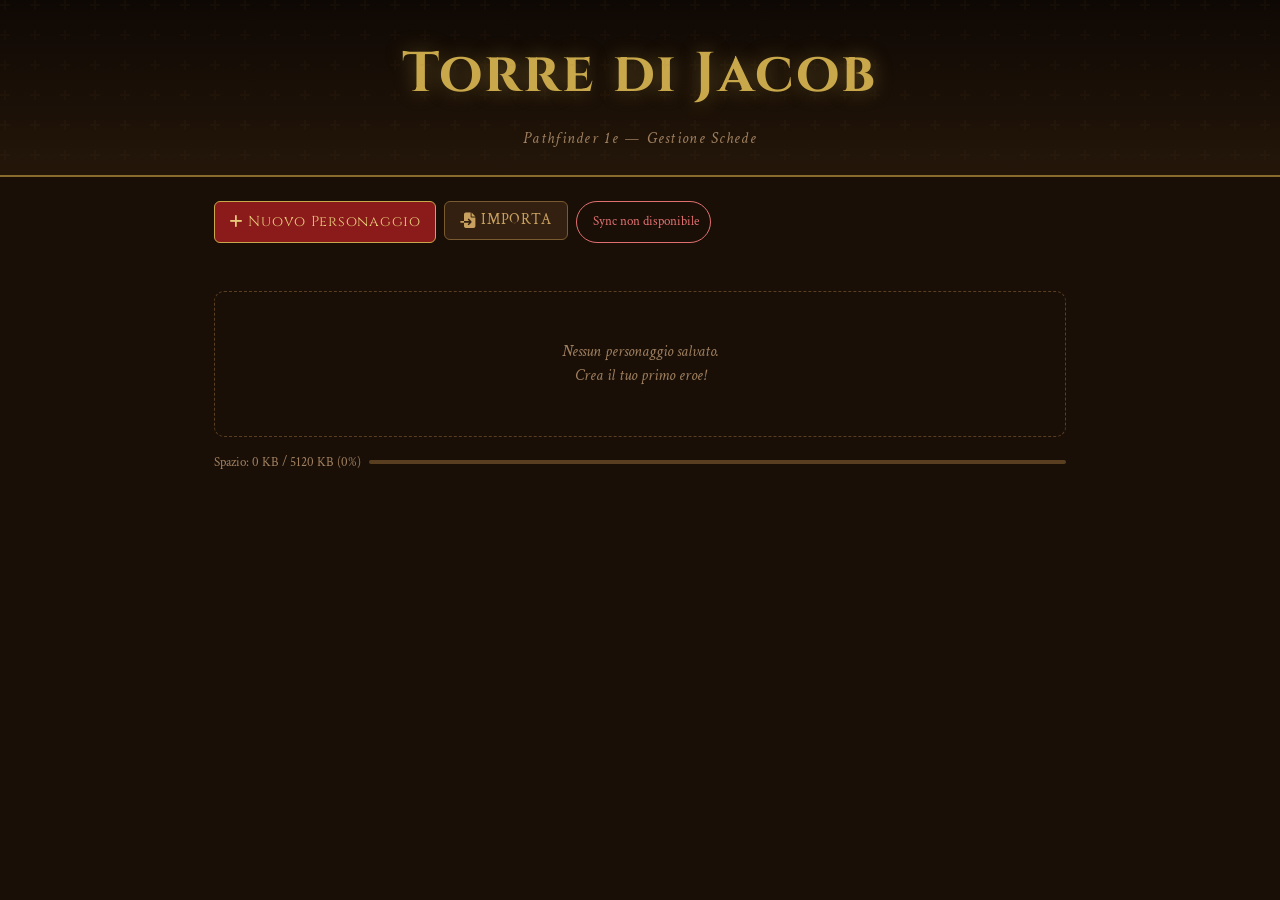
==== commit 95a538de: "Add PF1_RACES_DB (29 razze) and PF1_LANGUAGES data files" ====
--- a/index.html
+++ b/index.html
@@ -29,6 +29,10 @@
           <i class="fa-solid fa-file-import"></i> Importa
           <input type="file" id="input-import" accept=".json,.pf1.json" hidden />
         </label>
+        <div id="cloud-status" class="cloud-status hidden">
+          <i class="fa-solid fa-cloud" id="cloud-icon"></i>
+          <span id="cloud-status-text"></span>
+        </div>
       </div>
 
       <div id="character-list" class="character-list">
@@ -925,6 +929,8 @@
   <script src="js/data/skills-list.js"></script>
   <script src="js/data/spells-list.js"></script>
   <script src="js/data/feats-list.js"></script>   <!-- PF1_FEATS_DB global -->
+  <script src="js/data/races-list.js"></script>   <!-- PF1_RACES_DB global -->
+  <script src="js/data/languages-list.js"></script> <!-- PF1_LANGUAGES global -->
   <script src="js/data/classes-config.js"></script>
   <!-- Autocomplete classi: opzioni popolate da JS al caricamento -->
   <datalist id="class-datalist"></datalist>
@@ -935,6 +941,7 @@
   <script src="js/combat.js"></script>
   <script src="js/skills.js"></script>
   <script src="js/ui.js"></script>
+  <script src="js/sync.js"></script>  <!-- Sync: cloud condiviso del gruppo -->
   <script src="js/app.js"></script>
 </body>
 </html>
--- a/styles/main.css
+++ b/styles/main.css
@@ -548,6 +548,39 @@
   transition: width 0.3s;
 }
 
+/* Indicatore cloud sync */
+.cloud-status {
+  display: flex;
+  align-items: center;
+  gap: 0.35rem;
+  font-size: 0.8rem;
+  padding: 0.25rem 0.65rem;
+  border-radius: 999px;
+  border: 1px solid var(--border);
+  color: var(--text-muted);
+  background: var(--surface);
+  transition: color 0.2s, border-color 0.2s;
+}
+.cloud-status.cloud-syncing {
+  color: var(--text-muted);
+  border-color: var(--border);
+}
+.cloud-status.cloud-syncing .fa-solid {
+  animation: spin 1.2s linear infinite;
+}
+.cloud-status.cloud-ok {
+  color: #4caf82;
+  border-color: #4caf82;
+}
+.cloud-status.cloud-error {
+  color: #e07070;
+  border-color: #e07070;
+}
+@keyframes spin {
+  from { transform: rotate(0deg); }
+  to   { transform: rotate(360deg); }
+}
+
 /* ══════════════════════════════════════════════════════════════
    RESPONSIVE — main.css (home + componenti globali)
    ══════════════════════════════════════════════════════════════ */
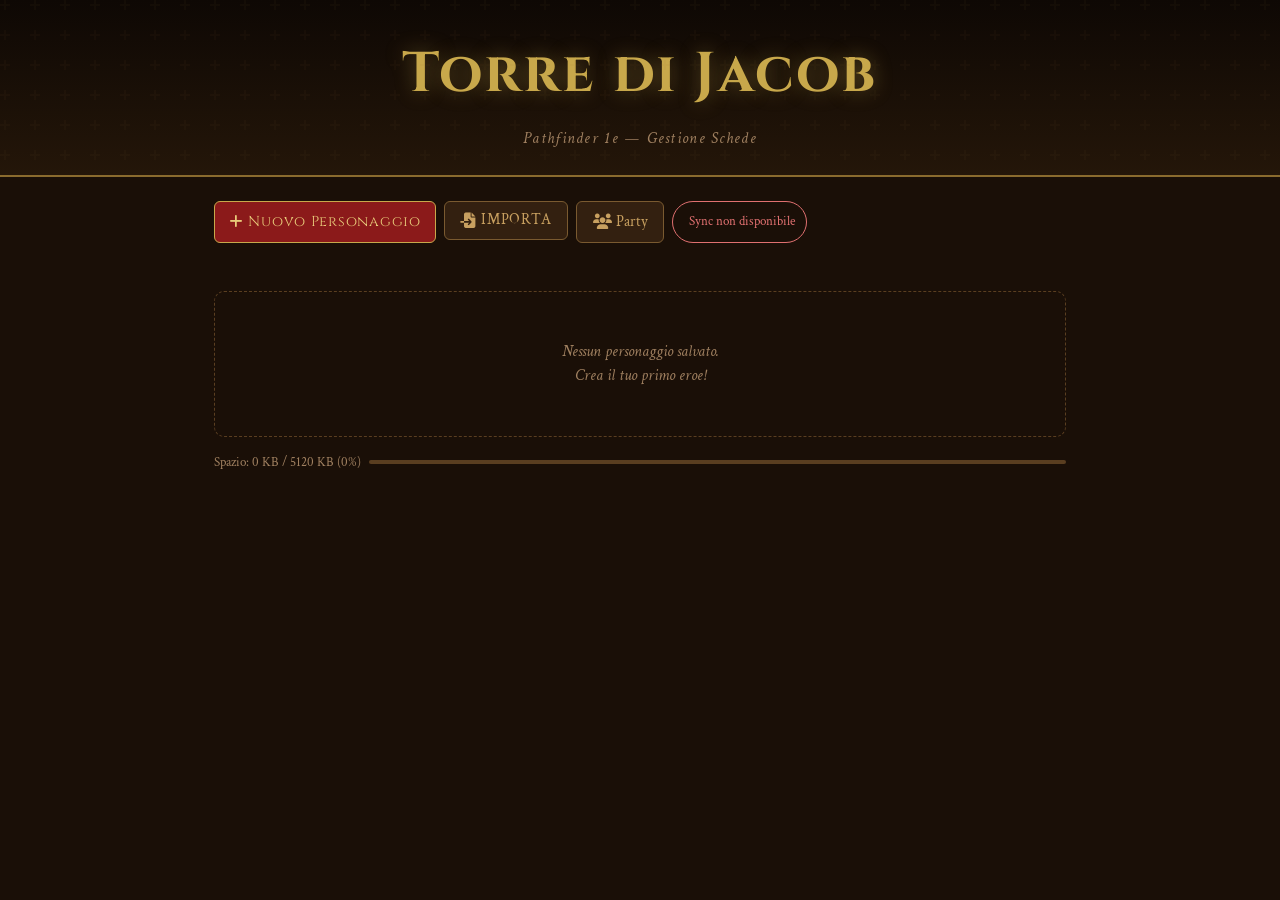
==== commit f27fe7af: "feat: dashboard combattimento, sistema party, sottorazze - Dashboard Combattimento (tab "Combatti"):" ====
--- a/index.html
+++ b/index.html
@@ -10,6 +10,7 @@
   <link rel="stylesheet" href="https://cdnjs.cloudflare.com/ajax/libs/font-awesome/6.7.2/css/all.min.css" crossorigin="anonymous" referrerpolicy="no-referrer" />
   <link rel="stylesheet" href="styles/main.css" />
   <link rel="stylesheet" href="styles/character.css" />
+  <link rel="stylesheet" href="styles/creation.css" />
 </head>
 <body>
 
@@ -29,6 +30,7 @@
           <i class="fa-solid fa-file-import"></i> Importa
           <input type="file" id="input-import" accept=".json,.pf1.json" hidden />
         </label>
+        <button id="btn-view-party" class="btn btn-secondary"><i class="fa-solid fa-users"></i> Party</button>
         <div id="cloud-status" class="cloud-status hidden">
           <i class="fa-solid fa-cloud" id="cloud-icon"></i>
           <span id="cloud-status-text"></span>
@@ -84,6 +86,7 @@
         <button class="tab-btn" data-tab="talenti"><i class="fa-solid fa-star"></i> Talenti</button>
         <button class="tab-btn" data-tab="incantesimi"><i class="fa-solid fa-wand-magic-sparkles"></i> Incantesimi</button>
         <button class="tab-btn" data-tab="note"><i class="fa-solid fa-pen"></i> Note</button>
+        <button class="tab-btn" data-tab="combatti"><i class="fa-solid fa-swords"></i> Combatti</button>
       </div>
     </nav>
 
@@ -123,6 +126,12 @@
                 <label>Razza</label>
                 <input type="text" id="meta-race" class="field-input" placeholder="es. Mezzorco" />
               </div>
+              <div class="field-group" id="race-variant-group" style="display:none">
+                <label>Variante</label>
+                <select id="meta-race-variant" class="field-input">
+                  <option value="">— Base —</option>
+                </select>
+              </div>
             </div>
             <div class="field-row">
               <div class="field-group">
@@ -450,7 +459,10 @@
 
         <!-- Armatura indossata -->
         <div class="section-block">
-          <h3>Armatura Indossata</h3>
+          <div class="section-header">
+            <h3>Armatura Indossata</h3>
+            <button id="btn-search-armor" class="btn btn-sm btn-ghost" title="Cerca armatura nel database"><i class="fa-solid fa-magnifying-glass"></i> Cerca</button>
+          </div>
           <div class="field-row">
             <div class="field-group">
               <label>Nome</label>
@@ -656,7 +668,10 @@
         <div class="section-block">
           <div class="section-header">
             <h3>Armi e Attacchi</h3>
-            <button id="btn-add-weapon" class="btn btn-sm btn-secondary"><i class="fa-solid fa-plus"></i> Aggiungi Arma</button>
+            <div style="display:flex;gap:0.4rem">
+              <button id="btn-search-weapon" class="btn btn-sm btn-ghost" title="Cerca arma nel database"><i class="fa-solid fa-magnifying-glass"></i> Cerca</button>
+              <button id="btn-add-weapon" class="btn btn-sm btn-secondary"><i class="fa-solid fa-plus"></i> Aggiungi Arma</button>
+            </div>
           </div>
           <div id="weapons-list" class="weapons-list">
             <!-- Generato da ui.js -->
@@ -721,6 +736,10 @@
               <span class="stat-label">Carico Pesante</span>
               <span class="stat-value" id="weight-heavy">— kg</span>
             </div>
+            <div class="weight-box">
+              <span class="stat-label">Categoria</span>
+              <span id="weight-load-category" class="load-category-badge load-light">Leggero</span>
+            </div>
           </div>
         </div>
 
@@ -728,7 +747,10 @@
         <div class="section-block">
           <div class="section-header">
             <h3>Inventario</h3>
-            <button id="btn-add-item" class="btn btn-sm btn-secondary"><i class="fa-solid fa-plus"></i> Aggiungi Oggetto</button>
+            <div style="display:flex;gap:0.4rem">
+              <button id="btn-search-item" class="btn btn-sm btn-ghost" title="Cerca oggetto nel database"><i class="fa-solid fa-magnifying-glass"></i> Cerca</button>
+              <button id="btn-add-item" class="btn btn-sm btn-secondary"><i class="fa-solid fa-plus"></i> Aggiungi Oggetto</button>
+            </div>
           </div>
           <div id="equipment-list" class="equipment-list">
             <!-- Generato da ui.js -->
@@ -743,7 +765,10 @@
         <div class="section-block">
           <div class="section-header">
             <h3>Talenti</h3>
-            <button id="btn-add-feat" class="btn btn-sm btn-secondary"><i class="fa-solid fa-plus"></i> Aggiungi Talento</button>
+            <div style="display:flex;gap:0.4rem">
+              <button id="btn-search-feat" class="btn btn-sm btn-ghost" title="Cerca nel database"><i class="fa-solid fa-magnifying-glass"></i> Cerca</button>
+              <button id="btn-add-feat" class="btn btn-sm btn-secondary"><i class="fa-solid fa-plus"></i> Aggiungi</button>
+            </div>
           </div>
           <div id="feats-list" class="feats-list">
             <!-- Generato da ui.js -->
@@ -780,11 +805,6 @@
         <!-- Un blocco per ogni classe incantatrice, generato da ui.js -->
         <div id="caster-blocks-container"></div>
 
-        <div class="section-block add-caster-block-row">
-          <button id="btn-add-caster-class" class="btn btn-secondary btn-sm">
-            <i class="fa-solid fa-plus"></i> Aggiungi classe incantatrice
-          </button>
-        </div>
 
       </section>
 
@@ -797,7 +817,81 @@
         </div>
       </section>
 
+      <!-- ══ TAB: COMBATTI (Dashboard combattimento) ══════════════════ -->
+      <section id="tab-combatti" class="tab-panel">
+
+        <!-- Condizioni attive -->
+        <div id="dash-conditions" class="dash-section dash-conditions-section hidden"></div>
+
+        <!-- Armi -->
+        <div class="dash-section">
+          <h3 class="dash-section-title"><i class="fa-solid fa-hand-fist"></i> Armi</h3>
+          <div id="dash-weapons" class="dash-weapons-grid"></div>
+          <p id="dash-weapons-empty" class="dash-empty hidden">Nessun'arma configurata. Vai al tab Armi.</p>
+        </div>
+
+        <!-- Incantesimi -->
+        <div id="dash-spells-section" class="dash-section hidden">
+          <h3 class="dash-section-title"><i class="fa-solid fa-wand-magic-sparkles"></i> Incantesimi</h3>
+          <div id="dash-spells"></div>
+        </div>
+
+        <!-- Risorse di classe -->
+        <div id="dash-resources-section" class="dash-section">
+          <h3 class="dash-section-title"><i class="fa-solid fa-bolt"></i> Risorse di Classe</h3>
+          <div id="dash-resources" class="dash-resources-grid"></div>
+          <p id="dash-resources-empty" class="dash-empty">Nessuna risorsa di classe attiva.</p>
+        </div>
+
+      </section>
+
     </main>
+  </div>
+
+  <!-- ===== PARTY SCREEN ===== -->
+  <div id="screen-party" class="screen">
+    <div class="party-topbar">
+      <button id="btn-party-back" class="btn btn-ghost btn-sm">
+        <i class="fa-solid fa-arrow-left"></i> Home
+      </button>
+      <h2 id="party-screen-title" class="party-topbar-title">Party</h2>
+      <button id="btn-party-edit" class="btn btn-ghost btn-sm hidden">
+        <i class="fa-solid fa-pen"></i> Gestisci
+      </button>
+    </div>
+    <div id="party-content" class="party-content">
+      <!-- Popolato da party.js -->
+    </div>
+  </div>
+
+  <!-- Modal: selezione condizioni per membro party -->
+  <div id="party-cond-modal-overlay" class="modal-overlay hidden"></div>
+  <div id="party-cond-modal" class="modal-panel hidden" data-char-id="">
+    <h3 class="modal-title">Condizioni</h3>
+    <div id="party-cond-list" class="party-cond-modal-list"></div>
+    <div class="modal-footer">
+      <button id="btn-party-cond-cancel" class="btn btn-ghost">Annulla</button>
+      <button id="btn-party-cond-apply" class="btn btn-primary">Applica</button>
+    </div>
+  </div>
+
+  <!-- ===== WIZARD: Creazione personaggio livello 1 ===== -->
+  <div id="screen-creation" class="screen">
+    <div class="creation-topbar">
+      <button id="btn-creation-cancel"><i class="fa-solid fa-times"></i> Annulla</button>
+      <h2 id="creation-step-title">—</h2>
+      <span></span>
+    </div>
+    <div class="creation-stepper" id="creation-stepper"></div>
+    <div id="creation-content" class="creation-content"></div>
+    <div class="creation-footer">
+      <button id="btn-creation-prev"><i class="fa-solid fa-arrow-left"></i> Indietro</button>
+      <span id="creation-step-num">1 / 7</span>
+      <div class="creation-footer-right">
+        <button id="btn-creation-next">Avanti <i class="fa-solid fa-arrow-right"></i></button>
+        <button id="btn-creation-confirm" class="hidden"><i class="fa-solid fa-check"></i> Crea Personaggio</button>
+      </div>
+    </div>
   </div>
 
   <!-- ===== MODAL: Crea/Modifica personaggio ===== -->
@@ -922,6 +1016,23 @@
     </div>
   </div>
 
+  <!-- ===== MODAL: Ricerca incantesimi / talenti ===== -->
+  <div id="modal-search" class="modal hidden">
+    <div class="modal-overlay" id="modal-search-overlay"></div>
+    <div class="modal-content modal-search-content">
+      <div class="ms-header">
+        <h2 id="modal-search-title">Cerca</h2>
+        <button id="btn-modal-search-close" class="btn btn-ghost btn-sm" title="Chiudi"><i class="fa-solid fa-xmark"></i></button>
+      </div>
+      <div id="modal-search-filters"></div>
+      <div class="ms-search-row">
+        <input type="text" id="modal-search-text" class="field-input" placeholder="Cerca per nome..." />
+      </div>
+      <div id="modal-search-results" class="modal-search-results"></div>
+      <div id="modal-search-pagination" class="modal-search-pagination"></div>
+    </div>
+  </div>
+
   <!-- ===== TOAST notifiche ===== -->
   <div id="toast" class="toast hidden"></div>
 
@@ -929,6 +1040,7 @@
   <script src="js/data/skills-list.js"></script>
   <script src="js/data/spells-list.js"></script>
   <script src="js/data/feats-list.js"></script>   <!-- PF1_FEATS_DB global -->
+  <script src="js/data/equipment-db.js"></script> <!-- PF1_EQUIPMENT_DB global -->
   <script src="js/data/races-list.js"></script>   <!-- PF1_RACES_DB global -->
   <script src="js/data/languages-list.js"></script> <!-- PF1_LANGUAGES global -->
   <script src="js/data/classes-config.js"></script>
@@ -942,6 +1054,9 @@
   <script src="js/skills.js"></script>
   <script src="js/ui.js"></script>
   <script src="js/sync.js"></script>  <!-- Sync: cloud condiviso del gruppo -->
+  <script src="js/search-modal.js"></script>
   <script src="js/app.js"></script>
+  <script src="js/creation.js"></script>
+  <script src="js/party.js"></script>
 </body>
 </html>
--- a/styles/main.css
+++ b/styles/main.css
@@ -746,9 +746,433 @@
 .lu-pos { color: var(--green-light); font-size: 0.8rem; }
 .lu-neg { color: var(--red-light);   font-size: 0.8rem; }
 
+/* ── Modal Ricerca (incantesimi / talenti) ──────────────────── */
+.modal-search-content {
+  max-width: 620px;
+  max-height: 88vh;
+  display: flex;
+  flex-direction: column;
+  overflow: hidden;
+  width: 95%;
+}
+.ms-header {
+  display: flex;
+  align-items: center;
+  justify-content: space-between;
+  margin-bottom: 0.75rem;
+  border-bottom: 1px solid var(--border-gold);
+  padding-bottom: 0.5rem;
+}
+.ms-header h2 { margin-bottom: 0; border-bottom: none; padding-bottom: 0; }
+.ms-filter-row {
+  display: flex;
+  gap: 0.6rem;
+  flex-wrap: wrap;
+  margin-bottom: 0.5rem;
+}
+.ms-filter-row .field-group { flex: 1; min-width: 110px; margin-bottom: 0; }
+.ms-search-row { margin-bottom: 0.5rem; }
+.ms-search-row input { width: 100%; box-sizing: border-box; }
+.modal-search-results {
+  flex: 1;
+  overflow-y: auto;
+  border: 1px solid var(--border);
+  border-radius: var(--radius);
+  background: var(--bg-deep);
+  min-height: 80px;
+  max-height: 340px;
+}
+.ms-result-item {
+  padding: 0.45rem 0.75rem;
+  border-bottom: 1px solid var(--border);
+  cursor: pointer;
+  transition: background 0.1s;
+}
+.ms-result-item:last-child { border-bottom: none; }
+.ms-result-item:hover { background: var(--bg-section); }
+.ms-result-main {
+  display: flex;
+  align-items: center;
+  gap: 0.4rem;
+  flex-wrap: wrap;
+}
+.ms-result-name   { font-weight: 600; color: var(--gold-light); font-size: 0.88rem; }
+.ms-result-badge  {
+  background: var(--bg-section);
+  border: 1px solid var(--border-gold);
+  border-radius: 3px;
+  color: var(--gold);
+  font-size: 0.68rem;
+  padding: 0 0.3rem;
+  font-family: var(--font-title);
+  white-space: nowrap;
+}
+.ms-result-school { color: var(--text-muted); font-size: 0.78rem; }
+.ms-result-sub    { color: var(--text-muted); font-size: 0.74rem; margin-top: 0.1rem; }
+.ms-no-results    { color: var(--text-muted); text-align: center; padding: 1rem; font-size: 0.85rem; }
+.modal-search-pagination {
+  display: flex;
+  align-items: center;
+  justify-content: center;
+  gap: 0.75rem;
+  margin-top: 0.5rem;
+  padding-top: 0.5rem;
+  border-top: 1px solid var(--border);
+  flex-shrink: 0;
+}
+.ms-count { color: var(--text-muted); font-size: 0.82rem; }
+
 /* ── Responsive ── */
 @media (max-width: 600px) {
   .modal-lu-content { max-width: 98%; max-height: 94vh; }
   .lu-hp-options     { gap: 0.3rem; }
   .lu-hp-btn         { padding: 0.25rem 0.55rem; font-size: 0.78rem; }
 }
+
+/* ══════════════════════════════════════════════════════════════════════════
+   PARTY SCREEN  (#screen-party)
+══════════════════════════════════════════════════════════════════════════ */
+
+/* ── Topbar ── */
+.party-topbar {
+  display: flex;
+  align-items: center;
+  justify-content: space-between;
+  background: var(--bg-panel);
+  border-bottom: 2px solid var(--gold);
+  padding: 0.6rem 1rem;
+  position: sticky;
+  top: 0;
+  z-index: 10;
+}
+.party-topbar-title {
+  font-family: 'Cinzel', serif;
+  font-size: 1.05rem;
+  color: var(--gold-light);
+  margin: 0;
+  text-align: center;
+  flex: 1;
+}
+
+/* ── Contenuto principale ── */
+.party-content {
+  max-width: 800px;
+  margin: 0 auto;
+  padding: 1rem;
+  display: flex;
+  flex-direction: column;
+  gap: 0.9rem;
+}
+
+/* ── Empty state / crea party ── */
+.party-empty-state {
+  text-align: center;
+  padding: 2.5rem 1rem;
+  color: var(--text-muted);
+  display: flex;
+  flex-direction: column;
+  align-items: center;
+  gap: 0.75rem;
+}
+.party-create-row {
+  display: flex;
+  gap: 0.5rem;
+  flex-wrap: wrap;
+  justify-content: center;
+  width: 100%;
+  max-width: 420px;
+}
+.party-create-row .field-input { flex: 1 1 200px; }
+
+/* ── Member card ── */
+.party-member-card {
+  background: var(--bg-card);
+  border: 1px solid var(--border-gold);
+  border-radius: 8px;
+  padding: 0.85rem 1rem;
+  display: flex;
+  flex-direction: column;
+  gap: 0.6rem;
+}
+
+.party-member-header {
+  display: flex;
+  align-items: center;
+  gap: 0.6rem;
+  flex-wrap: wrap;
+}
+.party-member-identity {
+  display: flex;
+  flex-direction: column;
+  flex: 1;
+}
+.party-member-name {
+  font-family: 'Cinzel', serif;
+  font-size: 1rem;
+  font-weight: bold;
+  color: var(--gold-light);
+}
+.party-member-info {
+  font-size: 0.75rem;
+  color: var(--text-muted);
+}
+
+/* ── Stats row ── */
+.party-stats-row {
+  display: flex;
+  flex-wrap: wrap;
+  gap: 0.35rem;
+}
+.party-stat-box {
+  background: var(--bg-section);
+  border: 1px solid rgba(200,168,75,0.2);
+  border-radius: 4px;
+  padding: 0.25rem 0.5rem;
+  text-align: center;
+  min-width: 46px;
+}
+.party-stat-label {
+  font-size: 0.65rem;
+  color: var(--text-muted);
+  line-height: 1;
+  margin-bottom: 2px;
+}
+.party-stat-value {
+  font-family: 'Cinzel', serif;
+  font-size: 0.88rem;
+  font-weight: bold;
+  color: var(--text-main);
+}
+
+/* ── HP section ── */
+.party-hp-section {
+  display: flex;
+  flex-direction: column;
+  gap: 0.35rem;
+}
+.party-hp-bar-wrap {
+  height: 8px;
+  background: var(--bg-deep);
+  border-radius: 4px;
+  overflow: hidden;
+  border: 1px solid rgba(200,168,75,0.15);
+}
+.party-hp-bar {
+  height: 100%;
+  border-radius: 4px;
+  transition: width 0.3s ease;
+}
+.party-hp-bar.hp-ok      { background: #4caf50; }
+.party-hp-bar.hp-warning { background: #ff9800; }
+.party-hp-bar.hp-danger  { background: #e53935; }
+
+.party-hp-controls {
+  display: flex;
+  flex-wrap: wrap;
+  align-items: center;
+  gap: 0.4rem;
+}
+.party-hp-display {
+  font-family: 'Cinzel', serif;
+  font-size: 0.95rem;
+  font-weight: bold;
+  min-width: 80px;
+}
+.party-hp-display.hp-ok      { color: #7ec87e; }
+.party-hp-display.hp-warning { color: #ffa726; }
+.party-hp-display.hp-danger  { color: #ef5350; }
+
+.party-hp-quick-btns {
+  display: flex;
+  gap: 3px;
+  flex-wrap: wrap;
+}
+
+/* btn-xs: variante più piccola di btn-sm */
+.btn-xs {
+  padding: 0.15rem 0.45rem;
+  font-size: 0.72rem;
+  border-radius: 3px;
+  min-height: unset;
+  line-height: 1.4;
+}
+
+.party-hp-btn {
+  border: 1px solid var(--border);
+  background: var(--bg-section);
+  color: var(--text-main);
+  cursor: pointer;
+  font-family: 'Cinzel', serif;
+}
+.party-hp-btn:hover { background: var(--bg-card); }
+.party-hp-heal { color: #7ec87e; border-color: rgba(126,200,126,0.3); }
+.party-hp-dmg  { color: #ef5350; border-color: rgba(239,83,80,0.3);  }
+.party-hp-heal:hover { background: rgba(76,175,80,0.1); }
+.party-hp-dmg:hover  { background: rgba(229,57,53,0.1); }
+
+.party-hp-custom-row {
+  display: flex;
+  gap: 0.3rem;
+  align-items: center;
+  flex-wrap: wrap;
+}
+.party-hp-apply-heal {
+  color: #7ec87e;
+  border: 1px solid rgba(126,200,126,0.3);
+  background: var(--bg-section);
+  cursor: pointer;
+  font-size: 0.72rem;
+  padding: 0.15rem 0.5rem;
+  border-radius: 3px;
+}
+.party-hp-apply-heal:hover { background: rgba(76,175,80,0.1); }
+.party-hp-apply-dmg {
+  color: #ef5350;
+  border: 1px solid rgba(239,83,80,0.3);
+  background: var(--bg-section);
+  cursor: pointer;
+  font-size: 0.72rem;
+  padding: 0.15rem 0.5rem;
+  border-radius: 3px;
+}
+.party-hp-apply-dmg:hover { background: rgba(229,57,53,0.1); }
+
+/* ── Condizioni ── */
+.party-cond-section {
+  display: flex;
+  flex-wrap: wrap;
+  align-items: center;
+  gap: 0.35rem;
+  padding-top: 0.3rem;
+  border-top: 1px solid rgba(200,168,75,0.15);
+}
+.party-cond-chips {
+  display: flex;
+  flex-wrap: wrap;
+  gap: 0.3rem;
+  align-items: center;
+}
+.party-no-cond {
+  font-size: 0.75rem;
+  color: var(--text-muted);
+}
+.party-cond-chip {
+  background: rgba(180,40,40,0.2);
+  border: 1px solid #c04040;
+  border-radius: 3px;
+  padding: 0.15rem 0.4rem;
+  font-size: 0.73rem;
+  color: var(--text-main);
+  cursor: pointer;
+  display: inline-flex;
+  align-items: center;
+  gap: 0.25rem;
+}
+.party-cond-chip:hover { background: rgba(180,40,40,0.35); }
+.party-cond-chip i     { font-size: 0.65rem; color: #e07070; }
+.party-add-cond {
+  font-size: 0.72rem;
+  padding: 0.1rem 0.4rem;
+  min-height: unset;
+}
+
+/* ── Gestione party (edit mode) ── */
+.party-edit-panel {
+  background: var(--bg-card);
+  border: 1px solid var(--border-gold);
+  border-radius: 8px;
+  padding: 1rem;
+  display: flex;
+  flex-direction: column;
+  gap: 0.75rem;
+}
+.party-edit-name-row {
+  display: flex;
+  flex-direction: column;
+  gap: 0.3rem;
+}
+.party-edit-section-title {
+  font-family: 'Cinzel', serif;
+  font-size: 0.88rem;
+  color: var(--gold);
+  margin: 0.25rem 0 0 0;
+  border-bottom: 1px solid rgba(200,168,75,0.2);
+  padding-bottom: 0.3rem;
+}
+.party-edit-section-title i { margin-right: 0.4em; }
+.party-members-checklist {
+  display: flex;
+  flex-direction: column;
+  gap: 0.35rem;
+}
+.party-member-check-item {
+  display: flex;
+  align-items: center;
+  gap: 0.6rem;
+  padding: 0.4rem 0.5rem;
+  background: var(--bg-section);
+  border: 1px solid rgba(200,168,75,0.15);
+  border-radius: 4px;
+  cursor: pointer;
+}
+.party-member-check-item:hover { border-color: var(--border-gold); }
+.party-member-check-item input[type="checkbox"] { flex-shrink: 0; }
+.party-member-check-info { display: flex; flex-direction: column; }
+.party-member-check-name { font-weight: bold; font-size: 0.88rem; color: var(--text-main); }
+.party-member-check-meta { font-size: 0.73rem; color: var(--text-muted); }
+.party-edit-actions {
+  display: flex;
+  gap: 0.5rem;
+  flex-wrap: wrap;
+  padding-top: 0.25rem;
+}
+
+/* ── Modal condizioni ── */
+#party-cond-modal {
+  position: fixed;
+  top: 50%;
+  left: 50%;
+  transform: translate(-50%, -50%);
+  z-index: 1010;
+  background: var(--bg-card);
+  border: 1px solid var(--border-gold);
+  border-radius: 8px;
+  padding: 1.25rem;
+  width: 320px;
+  max-width: 92vw;
+  max-height: 80vh;
+  overflow-y: auto;
+  display: flex;
+  flex-direction: column;
+  gap: 0.75rem;
+}
+#party-cond-modal-overlay {
+  position: fixed;
+  inset: 0;
+  background: rgba(0,0,0,0.6);
+  z-index: 1005;
+}
+.party-cond-modal-list {
+  display: flex;
+  flex-direction: column;
+  gap: 0.25rem;
+}
+.party-cond-check-item {
+  display: flex;
+  align-items: center;
+  gap: 0.5rem;
+  padding: 0.3rem 0.4rem;
+  border-radius: 3px;
+  cursor: pointer;
+  font-size: 0.85rem;
+  color: var(--text-main);
+}
+.party-cond-check-item:hover { background: var(--bg-section); }
+.party-cond-check-item input { flex-shrink: 0; }
+
+@media (max-width: 480px) {
+  .party-content { padding: 0.6rem; }
+  .party-stats-row { gap: 0.2rem; }
+  .party-stat-box { min-width: 40px; padding: 0.2rem 0.3rem; }
+  .party-hp-quick-btns { gap: 2px; }
+}
--- a/styles/character.css
+++ b/styles/character.css
@@ -720,6 +720,18 @@
   border-radius: var(--radius);
   padding: 0.4rem;
 }
+
+.load-category-badge {
+  font-family: var(--font-title);
+  font-size: 0.85rem;
+  font-weight: 700;
+  padding: 0.15rem 0.5rem;
+  border-radius: 3px;
+  letter-spacing: 0.03em;
+}
+.load-light  { color: #5cb85c; border: 1px solid #5cb85c; }
+.load-medium { color: #f0a500; border: 1px solid #f0a500; }
+.load-heavy  { color: #c0392b; border: 1px solid #c0392b; }
 
 .equipment-list { display: flex; flex-direction: column; gap: 0.4rem; }
 .equip-item {
@@ -1177,3 +1189,305 @@
   .field-narrow { width: 56px; }
   .field-narrow-inline { width: 42px; }
 }
+
+/* ══════════════════════════════════════════════════════════════════════════
+   DASHBOARD COMBATTIMENTO  (#tab-combatti)
+══════════════════════════════════════════════════════════════════════════ */
+
+#tab-combatti {
+  display: flex;
+  flex-direction: column;
+  gap: 1rem;
+  padding: 1rem;
+}
+
+.dash-section {
+  background: var(--bg-card);
+  border: 1px solid var(--gold);
+  border-radius: 6px;
+  padding: 0.9rem 1rem;
+}
+
+.dash-section-title {
+  font-family: 'Cinzel', serif;
+  color: var(--gold-light);
+  font-size: 0.95rem;
+  letter-spacing: 0.05em;
+  margin: 0 0 0.75rem 0;
+  border-bottom: 1px solid rgba(200,168,75,0.25);
+  padding-bottom: 0.4rem;
+}
+.dash-section-title i { margin-right: 0.4em; }
+
+.dash-empty {
+  color: var(--text-muted);
+  font-size: 0.85rem;
+  text-align: center;
+  margin: 0.5rem 0;
+}
+
+/* ── Condizioni ── */
+.dash-conditions-section {
+  background: rgba(139, 26, 26, 0.15);
+  border-color: #c04040;
+}
+.dash-cond-title {
+  font-family: 'Cinzel', serif;
+  color: #e07070;
+  font-size: 0.85rem;
+  font-weight: bold;
+  margin-bottom: 0.5rem;
+}
+.dash-cond-chips {
+  display: flex;
+  flex-wrap: wrap;
+  gap: 0.4rem;
+}
+.dash-cond-chip {
+  background: rgba(180,40,40,0.2);
+  border: 1px solid #c04040;
+  border-radius: 4px;
+  padding: 0.25rem 0.5rem;
+  display: flex;
+  flex-direction: column;
+  gap: 0.1rem;
+  min-width: 140px;
+  max-width: 260px;
+}
+.dash-cond-chip.dash-cond-rage {
+  background: rgba(180,100,0,0.2);
+  border-color: #c87020;
+}
+.dash-cond-name {
+  font-weight: bold;
+  font-size: 0.82rem;
+  color: var(--text-main);
+}
+.dash-cond-effect {
+  font-size: 0.73rem;
+  color: var(--text-muted);
+  line-height: 1.3;
+}
+
+/* ── Armi ── */
+.dash-weapons-grid {
+  display: flex;
+  flex-direction: column;
+  gap: 0.6rem;
+}
+.dash-wpn-card {
+  background: var(--bg-section);
+  border: 1px solid rgba(200,168,75,0.3);
+  border-radius: 4px;
+  padding: 0.6rem 0.75rem;
+}
+.dash-wpn-header {
+  display: flex;
+  align-items: baseline;
+  gap: 0.5rem;
+  margin-bottom: 0.4rem;
+  flex-wrap: wrap;
+}
+.dash-wpn-name {
+  font-family: 'Cinzel', serif;
+  font-size: 0.9rem;
+  color: var(--gold-light);
+  font-weight: bold;
+}
+.dash-wpn-meta {
+  font-size: 0.72rem;
+  color: var(--text-muted);
+}
+.dash-wpn-row {
+  display: flex;
+  align-items: center;
+  gap: 0.5rem;
+  font-size: 0.85rem;
+  min-height: 1.5rem;
+}
+.dash-wpn-label {
+  font-size: 0.72rem;
+  color: var(--text-muted);
+  width: 3.5rem;
+  flex-shrink: 0;
+}
+.dash-wpn-attacks {
+  font-family: 'Cinzel', serif;
+  font-size: 1rem;
+  font-weight: bold;
+  color: #7ec87e;
+  letter-spacing: 0.03em;
+  min-width: 5rem;
+}
+.dash-wpn-damage {
+  color: var(--text-main);
+  font-size: 0.88rem;
+}
+.dash-wpn-pa .dash-pa-color {
+  color: #e8a040;
+}
+.dash-pa-th {
+  font-size: 0.75rem;
+  color: var(--text-muted);
+}
+
+/* ── Incantesimi ── */
+.dash-caster-block {
+  background: var(--bg-section);
+  border: 1px solid rgba(200,168,75,0.25);
+  border-radius: 4px;
+  padding: 0.6rem 0.75rem;
+  margin-bottom: 0.6rem;
+}
+.dash-caster-block:last-child { margin-bottom: 0; }
+.dash-caster-header {
+  display: flex;
+  align-items: baseline;
+  gap: 0.6rem;
+  margin-bottom: 0.5rem;
+  flex-wrap: wrap;
+}
+.dash-caster-name {
+  font-family: 'Cinzel', serif;
+  font-size: 0.9rem;
+  color: var(--gold-light);
+  font-weight: bold;
+}
+.dash-caster-meta {
+  font-size: 0.72rem;
+  color: var(--text-muted);
+}
+.dash-slot-grid {
+  display: flex;
+  flex-direction: column;
+  gap: 0.25rem;
+  margin-bottom: 0.5rem;
+}
+.dash-slot-row {
+  display: flex;
+  align-items: center;
+  gap: 0.4rem;
+  font-size: 0.82rem;
+}
+.dash-slot-lv {
+  width: 2.8rem;
+  color: var(--text-muted);
+  flex-shrink: 0;
+}
+.dash-slot-dc {
+  width: 3.2rem;
+  color: var(--gold);
+  font-weight: bold;
+  font-size: 0.78rem;
+  flex-shrink: 0;
+}
+.dash-slot-pips {
+  display: flex;
+  gap: 3px;
+  flex-wrap: wrap;
+}
+.dash-slot-pip {
+  width: 10px;
+  height: 10px;
+  border-radius: 50%;
+  background: rgba(120,200,120,0.7);
+  border: 1px solid rgba(120,200,120,0.4);
+}
+.dash-slot-pip.used {
+  background: rgba(80,50,30,0.6);
+  border-color: rgba(120,90,50,0.4);
+}
+.dash-slot-count {
+  color: var(--text-muted);
+  font-size: 0.75rem;
+  min-width: 2rem;
+}
+.dash-slot-use {
+  margin-left: auto;
+  padding: 0.1rem 0.45rem;
+  font-size: 0.72rem;
+}
+.dash-slot-use.disabled {
+  opacity: 0.35;
+  cursor: not-allowed;
+}
+.dash-prepared-list {
+  border-top: 1px solid rgba(200,168,75,0.15);
+  padding-top: 0.4rem;
+  display: flex;
+  flex-direction: column;
+  gap: 0.2rem;
+}
+.dash-prepared-entry {
+  display: flex;
+  flex-wrap: wrap;
+  gap: 0.3rem;
+  align-items: baseline;
+  padding: 0.15rem 0;
+  font-size: 0.82rem;
+}
+.dash-sp-name {
+  font-weight: bold;
+  color: var(--text-main);
+}
+.dash-sp-meta {
+  font-size: 0.72rem;
+  color: var(--text-muted);
+}
+.dash-sp-save {
+  font-size: 0.72rem;
+  color: #e07070;
+}
+
+/* ── Risorse ── */
+.dash-resources-grid {
+  display: flex;
+  flex-wrap: wrap;
+  gap: 0.6rem;
+}
+.dash-res-card {
+  background: var(--bg-section);
+  border: 1px solid rgba(200,168,75,0.3);
+  border-radius: 4px;
+  padding: 0.5rem 0.75rem;
+  min-width: 120px;
+  text-align: center;
+}
+.dash-res-card.dash-res-active {
+  border-color: #c87020;
+  background: rgba(180,100,0,0.15);
+}
+.dash-res-name {
+  font-size: 0.75rem;
+  color: var(--text-muted);
+  margin-bottom: 0.2rem;
+  font-family: 'Cinzel', serif;
+}
+.dash-res-counter {
+  display: flex;
+  align-items: baseline;
+  justify-content: center;
+  gap: 2px;
+}
+.dash-res-left {
+  font-size: 1.6rem;
+  font-weight: bold;
+  color: #7ec87e;
+  line-height: 1;
+}
+.dash-res-card.dash-res-active .dash-res-left { color: #e8a040; }
+.dash-res-sep { color: var(--text-muted); font-size: 1rem; }
+.dash-res-total { font-size: 1rem; color: var(--text-muted); }
+.dash-res-label {
+  font-size: 0.68rem;
+  color: var(--text-muted);
+  margin-top: 0.1rem;
+}
+.dash-res-static .dash-res-left { font-size: 1.2rem; color: var(--gold-light); }
+
+@media (max-width: 480px) {
+  #tab-combatti { padding: 0.6rem; }
+  .dash-wpn-attacks { font-size: 0.9rem; }
+  .dash-res-left { font-size: 1.3rem; }
+  .dash-cond-chip { max-width: 100%; min-width: unset; }
+}
--- a/styles/creation.css
+++ b/styles/creation.css
@@ -0,0 +1,581 @@
+/* creation.css — Stili per il wizard di creazione personaggio */
+
+/* ── Schermata contenitore ───────────────────────────────────────────────── */
+#screen-creation {
+  display: none;
+}
+#screen-creation.active {
+  display: flex;
+  flex-direction: column;
+  min-height: 100dvh;
+  background: var(--bg-deep);
+}
+
+/* ── Topbar ─────────────────────────────────────────────────────────────── */
+.creation-topbar {
+  display: flex;
+  align-items: center;
+  justify-content: space-between;
+  gap: 1rem;
+  padding: 0.75rem 1.25rem;
+  background: var(--bg-card);
+  border-bottom: 1px solid var(--border-gold);
+  position: sticky;
+  top: 0;
+  z-index: 10;
+}
+.creation-topbar h2 {
+  font-family: var(--font-title);
+  color: var(--gold);
+  font-size: 1.1rem;
+  margin: 0;
+  text-align: center;
+  flex: 1;
+}
+#btn-creation-cancel {
+  flex-shrink: 0;
+  background: transparent;
+  border: 1px solid var(--border);
+  color: var(--text-muted);
+  padding: 0.35rem 0.75rem;
+  border-radius: var(--radius);
+  cursor: pointer;
+  font-size: 0.85rem;
+  white-space: nowrap;
+}
+#btn-creation-cancel:hover {
+  border-color: var(--crimson);
+  color: var(--text-main);
+}
+
+/* ── Stepper ────────────────────────────────────────────────────────────── */
+.creation-stepper {
+  display: flex;
+  align-items: flex-start;
+  gap: 0;
+  overflow-x: auto;
+  padding: 0.6rem 1rem;
+  background: var(--bg-section);
+  border-bottom: 1px solid var(--border);
+  scrollbar-width: thin;
+  scrollbar-color: var(--border) transparent;
+}
+.cs-step-dot-wrap {
+  display: flex;
+  flex-direction: column;
+  align-items: center;
+  flex: 1;
+  min-width: 52px;
+  position: relative;
+}
+.cs-step-dot-wrap + .cs-step-dot-wrap::before {
+  content: '';
+  position: absolute;
+  left: -50%;
+  top: 14px;
+  width: 100%;
+  height: 2px;
+  background: var(--border);
+}
+.cs-step-dot-wrap.cs-done + .cs-step-dot-wrap::before,
+.cs-step-dot-wrap.cs-active + .cs-step-dot-wrap::before {
+  background: var(--gold-dark);
+}
+.cs-dot {
+  width: 28px;
+  height: 28px;
+  border-radius: 50%;
+  display: flex;
+  align-items: center;
+  justify-content: center;
+  font-size: 0.75rem;
+  font-weight: 700;
+  border: 2px solid var(--border);
+  background: var(--bg-deep);
+  color: var(--text-muted);
+  position: relative;
+  z-index: 1;
+  transition: all 0.2s;
+}
+.cs-step-dot-wrap.cs-done   .cs-dot { background: var(--gold-dark); border-color: var(--gold); color: var(--bg-deep); }
+.cs-step-dot-wrap.cs-active .cs-dot { background: var(--gold); border-color: var(--gold-light); color: var(--bg-deep); transform: scale(1.15); }
+.cs-dot-label {
+  font-size: 0.62rem;
+  color: var(--text-muted);
+  margin-top: 4px;
+  text-align: center;
+  white-space: nowrap;
+}
+.cs-step-dot-wrap.cs-active .cs-dot-label { color: var(--gold); }
+
+/* ── Contenuto centrale ─────────────────────────────────────────────────── */
+.creation-content {
+  flex: 1;
+  overflow-y: auto;
+  padding: 1.25rem 1rem 2rem;
+  max-width: 960px;
+  width: 100%;
+  margin: 0 auto;
+  box-sizing: border-box;
+}
+
+/* ── Footer ─────────────────────────────────────────────────────────────── */
+.creation-footer {
+  display: flex;
+  align-items: center;
+  justify-content: space-between;
+  padding: 0.75rem 1.25rem;
+  background: var(--bg-card);
+  border-top: 1px solid var(--border-gold);
+  position: sticky;
+  bottom: 0;
+  z-index: 10;
+  gap: 0.75rem;
+}
+#creation-step-num {
+  font-family: var(--font-title);
+  color: var(--text-muted);
+  font-size: 0.85rem;
+  white-space: nowrap;
+}
+.creation-footer-right {
+  display: flex;
+  gap: 0.5rem;
+}
+#btn-creation-prev,
+#btn-creation-next,
+#btn-creation-confirm {
+  padding: 0.5rem 1.1rem;
+  border-radius: var(--radius);
+  cursor: pointer;
+  font-size: 0.9rem;
+  border: 1px solid var(--border);
+  transition: all 0.15s;
+}
+#btn-creation-prev {
+  background: transparent;
+  color: var(--text-muted);
+}
+#btn-creation-prev:hover { background: var(--bg-section); color: var(--text-main); }
+#btn-creation-next {
+  background: var(--gold-dark);
+  border-color: var(--gold);
+  color: var(--bg-deep);
+  font-weight: 600;
+}
+#btn-creation-next:hover { background: var(--gold); }
+#btn-creation-confirm {
+  background: var(--green-dark, #2e7d32);
+  border-color: var(--green-light);
+  color: #fff;
+  font-weight: 700;
+}
+#btn-creation-confirm:hover { background: var(--green-light); color: var(--bg-deep); }
+.hidden { display: none !important; }
+
+/* ── Intestazione passo ─────────────────────────────────────────────────── */
+.cs-step-header {
+  margin-bottom: 1.25rem;
+}
+.cs-step-header h2 {
+  font-family: var(--font-title);
+  color: var(--gold);
+  font-size: 1.3rem;
+  margin: 0 0 0.3rem;
+  gap: 0.5rem;
+  display: flex;
+  align-items: center;
+}
+.cs-step-header h2 i { color: var(--gold-dark); }
+.cs-step-header p {
+  color: var(--text-muted);
+  font-size: 0.9rem;
+  margin: 0;
+}
+
+/* ── Campo di ricerca ───────────────────────────────────────────────────── */
+.cs-search {
+  width: 100%;
+  box-sizing: border-box;
+  margin-bottom: 0.75rem;
+}
+
+/* ── Griglia razze ──────────────────────────────────────────────────────── */
+.cs-race-grid {
+  display: grid;
+  grid-template-columns: repeat(auto-fill, minmax(130px, 1fr));
+  gap: 0.5rem;
+  margin-bottom: 1rem;
+}
+.cs-race-card {
+  background: var(--bg-card);
+  border: 1px solid var(--border);
+  border-radius: var(--radius);
+  padding: 0.6rem;
+  cursor: pointer;
+  transition: border-color 0.15s, box-shadow 0.15s;
+  display: flex;
+  flex-direction: column;
+  gap: 0.2rem;
+}
+.cs-race-card:hover           { border-color: var(--gold-dark); }
+.cs-race-card.selected        { border-color: var(--gold); box-shadow: 0 0 0 2px var(--gold-dark); background: var(--bg-section); }
+.cs-race-name  { font-family: var(--font-title); color: var(--text-main); font-size: 0.85rem; font-weight: 600; }
+.cs-race-mods  { font-size: 0.72rem; color: var(--text-muted); }
+.cs-race-meta  { display: flex; justify-content: space-between; align-items: center; gap: 0.25rem; flex-wrap: wrap; margin-top: 0.25rem; }
+.cs-race-meta span { font-size: 0.7rem; color: var(--text-muted); }
+.cs-badge      { border-radius: 3px; padding: 1px 4px; font-size: 0.65rem; font-weight: 700; }
+.cs-badge-core { background: var(--gold-dark); color: var(--bg-deep); }
+.cs-badge-adv  { background: var(--border); color: var(--text-muted); }
+
+/* ── Pannello dettaglio razza ───────────────────────────────────────────── */
+.cs-race-panel {
+  background: var(--bg-card);
+  border: 1px solid var(--border-gold);
+  border-radius: var(--radius-lg);
+  padding: 1rem;
+  margin-top: 0.5rem;
+}
+.cs-race-panel-header { margin-bottom: 0.75rem; }
+.cs-race-panel-header h3 {
+  font-family: var(--font-title);
+  color: var(--gold);
+  margin: 0 0 0.35rem;
+  font-size: 1.1rem;
+}
+.cs-mod-row { display: flex; gap: 0.4rem; flex-wrap: wrap; }
+.cs-mod-badge {
+  border-radius: 4px; padding: 2px 7px;
+  font-size: 0.75rem; font-weight: 700;
+}
+.cs-mod-badge.pos { background: #1b3a1e; color: var(--green-light); border: 1px solid var(--green-light); }
+.cs-mod-badge.neg { background: #3a1b1b; color: #ef9a9a; border: 1px solid #ef9a9a; }
+.cs-race-panel-cols {
+  display: grid;
+  grid-template-columns: 1fr 1fr;
+  gap: 1rem;
+  margin-bottom: 0.75rem;
+}
+@media (max-width: 500px) { .cs-race-panel-cols { grid-template-columns: 1fr; } }
+.cs-race-panel h4 { color: var(--text-label); font-size: 0.8rem; margin: 0 0 0.4rem; text-transform: uppercase; letter-spacing: .04em; }
+.cs-traits-list { list-style: none; padding: 0; margin: 0; display: flex; flex-direction: column; gap: 0.2rem; }
+.cs-traits-list li {
+  font-size: 0.82rem; color: var(--text-main);
+  padding: 0.2rem 0.4rem;
+  border-radius: 3px;
+  border-left: 2px solid var(--gold-dark);
+}
+.cs-trait-replaced { opacity: 0.4; text-decoration: line-through; border-left-color: var(--crimson); }
+.cs-replaced-badge { font-size: 0.65rem; background: var(--crimson); color: #fff; border-radius: 3px; padding: 1px 4px; margin-left: 4px; }
+.cs-lang-line { font-size: 0.82rem; color: var(--text-main); margin: 0; }
+.cs-bonus-langs { font-size: 0.78rem; margin: 0.3rem 0 0; }
+
+/* Tratti alternativi */
+.cs-alt-traits { margin-top: 0.75rem; border-top: 1px solid var(--border); padding-top: 0.75rem; }
+.cs-alt-traits h4 { color: var(--text-label); font-size: 0.8rem; margin: 0 0 0.5rem; text-transform: uppercase; letter-spacing: .04em; }
+.cs-alt-trait {
+  display: flex;
+  gap: 0.6rem;
+  align-items: flex-start;
+  background: var(--bg-section);
+  border: 1px solid var(--border);
+  border-radius: var(--radius);
+  padding: 0.6rem;
+  margin-bottom: 0.4rem;
+  cursor: pointer;
+  transition: border-color 0.15s;
+}
+.cs-alt-trait.selected { border-color: var(--gold); background: var(--bg-card); }
+.cs-alt-trait.conflict { opacity: 0.45; cursor: not-allowed; }
+.cs-alt-trait input[type="checkbox"] { margin-top: 3px; flex-shrink: 0; accent-color: var(--gold); }
+.cs-alt-body { display: flex; flex-direction: column; gap: 0.2rem; }
+.cs-alt-body strong { color: var(--text-main); font-size: 0.85rem; }
+.cs-alt-replaces { font-size: 0.72rem; color: var(--crimson); }
+.cs-alt-desc { font-size: 0.78rem; color: var(--text-muted); }
+.cs-hint { color: var(--text-muted); font-style: italic; padding: 1rem; text-align: center; font-size: 0.88rem; }
+
+/* ── Griglia classi ─────────────────────────────────────────────────────── */
+.cs-class-group { margin-bottom: 1.25rem; }
+.cs-group-label { font-family: var(--font-title); color: var(--text-label); font-size: 0.8rem; text-transform: uppercase; letter-spacing: .06em; margin: 0 0 0.5rem; }
+.cs-class-grid {
+  display: grid;
+  grid-template-columns: repeat(auto-fill, minmax(120px, 1fr));
+  gap: 0.5rem;
+}
+.cs-class-card {
+  background: var(--bg-card);
+  border: 1px solid var(--border);
+  border-radius: var(--radius);
+  padding: 0.65rem 0.5rem;
+  cursor: pointer;
+  text-align: center;
+  transition: border-color 0.15s, box-shadow 0.15s;
+  display: flex;
+  flex-direction: column;
+  align-items: center;
+  gap: 0.3rem;
+}
+.cs-class-card:hover    { border-color: var(--gold-dark); }
+.cs-class-card.selected { border-color: var(--gold); box-shadow: 0 0 0 2px var(--gold-dark); background: var(--bg-section); }
+.cs-class-icon { font-size: 1.4rem; color: var(--gold-dark); }
+.cs-class-name { font-size: 0.78rem; font-family: var(--font-title); color: var(--text-main); }
+.cs-class-stats { display: flex; flex-wrap: wrap; justify-content: center; gap: 0.2rem; }
+.cs-pill { font-size: 0.62rem; background: var(--bg-deep); border: 1px solid var(--border); border-radius: 3px; padding: 1px 4px; color: var(--text-muted); white-space: nowrap; }
+.cs-class-saves { display: flex; gap: 0.2rem; }
+.cs-save { font-size: 0.65rem; border-radius: 3px; padding: 1px 4px; font-weight: 700; }
+.cs-save-good { background: #1b3a1e; color: var(--green-light); }
+.cs-save-bad  { background: #2a1a1a; color: var(--text-muted); }
+
+/* ── Caratteristiche ────────────────────────────────────────────────────── */
+.cs-ability-toolbar {
+  display: flex;
+  flex-wrap: wrap;
+  gap: 1rem;
+  align-items: center;
+  background: var(--bg-card);
+  border: 1px solid var(--border);
+  border-radius: var(--radius);
+  padding: 0.65rem 1rem;
+  margin-bottom: 1rem;
+}
+.cs-toolbar-item { display: flex; align-items: center; gap: 0.5rem; font-size: 0.88rem; color: var(--text-muted); }
+.cs-select-sm { width: auto; padding: 0.25rem 0.5rem; font-size: 0.82rem; }
+.cs-abilities-table { display: flex; flex-direction: column; gap: 0.35rem; }
+.cs-abilities-header {
+  display: grid;
+  grid-template-columns: 1fr 160px 70px 60px 55px;
+  gap: 0.5rem;
+  padding: 0 0.6rem;
+  font-size: 0.72rem;
+  text-transform: uppercase;
+  letter-spacing: .04em;
+  color: var(--text-muted);
+}
+.cs-ability-row {
+  display: grid;
+  grid-template-columns: 1fr 160px 70px 60px 55px;
+  gap: 0.5rem;
+  align-items: center;
+  background: var(--bg-card);
+  border: 1px solid var(--border);
+  border-radius: var(--radius);
+  padding: 0.5rem 0.6rem;
+}
+.cs-ab-name { display: flex; flex-direction: column; }
+.cs-ab-name strong { color: var(--gold); font-size: 0.9rem; }
+.cs-ab-name small  { color: var(--text-muted); font-size: 0.72rem; }
+.cs-ab-pb   { display: flex; align-items: center; gap: 0.4rem; }
+.cs-ab-val  { font-weight: 700; color: var(--text-main); min-width: 24px; text-align: center; font-size: 1rem; }
+.cs-ab-manual { width: 64px; text-align: center; padding: 0.3rem; }
+.cs-ab-racial, .cs-ab-final, .cs-ab-mod { text-align: center; font-size: 0.9rem; font-weight: 600; }
+.cs-ab-racial.pos, .cs-ab-mod.pos { color: var(--green-light); }
+.cs-ab-racial.neg, .cs-ab-mod.neg { color: #ef9a9a; }
+.cs-ab-final { color: var(--gold); }
+@media (max-width: 540px) {
+  .cs-abilities-header,
+  .cs-ability-row { grid-template-columns: 1fr 120px 55px 50px 45px; }
+}
+
+/* ── Dettagli ───────────────────────────────────────────────────────────── */
+.cs-details-grid { display: grid; grid-template-columns: 1fr 1fr; gap: 1.5rem; }
+@media (max-width: 620px) { .cs-details-grid { grid-template-columns: 1fr; } }
+.cs-details-col { display: flex; flex-direction: column; gap: 0.75rem; }
+.field-row { display: flex; gap: 0.75rem; flex-wrap: wrap; }
+.field-row .field-group { flex: 1; min-width: 80px; }
+.field-narrow { max-width: 80px; }
+.field-group { display: flex; flex-direction: column; gap: 0.25rem; }
+.field-group label { font-size: 0.78rem; color: var(--text-label); text-transform: uppercase; letter-spacing: .04em; }
+.cs-required { color: var(--crimson); }
+
+/* Griglia allineamento */
+.cs-align-grid { display: grid; grid-template-columns: 1fr 1fr 1fr; gap: 0.3rem; }
+.cs-align-btn {
+  padding: 0.35rem 0.4rem;
+  border: 1px solid var(--border);
+  border-radius: var(--radius);
+  background: var(--bg-card);
+  color: var(--text-muted);
+  cursor: pointer;
+  font-size: 0.72rem;
+  text-align: center;
+  transition: all 0.15s;
+}
+.cs-align-btn:hover    { border-color: var(--gold-dark); color: var(--text-main); }
+.cs-align-btn.selected { border-color: var(--gold); background: var(--bg-section); color: var(--gold); font-weight: 700; }
+
+/* Lingue */
+.cs-langs { display: flex; flex-direction: column; gap: 0.35rem; }
+.cs-langs-auto { display: flex; flex-wrap: wrap; gap: 0.3rem; }
+.cs-lang-badge { background: var(--gold-dark); color: var(--bg-deep); border-radius: 3px; padding: 2px 6px; font-size: 0.75rem; font-weight: 700; }
+.cs-langs-hint { font-size: 0.78rem; color: var(--text-muted); margin: 0.25rem 0 0; }
+
+/* ── Abilità ────────────────────────────────────────────────────────────── */
+.cs-pts-bar {
+  display: flex;
+  align-items: center;
+  gap: 1rem;
+  margin-bottom: 0.75rem;
+  font-size: 0.88rem;
+  color: var(--text-muted);
+  background: var(--bg-card);
+  border: 1px solid var(--border);
+  border-radius: var(--radius);
+  padding: 0.5rem 0.75rem;
+}
+.cs-pts-bar strong { color: var(--gold); }
+.cs-pts-track { flex: 1; height: 8px; background: var(--bg-deep); border-radius: 4px; overflow: hidden; border: 1px solid var(--border); }
+.cs-pts-fill  { height: 100%; background: var(--gold); border-radius: 4px; transition: width 0.2s; }
+.cs-skills-table { display: flex; flex-direction: column; gap: 0.25rem; }
+.cs-skills-header {
+  display: grid;
+  grid-template-columns: 1fr 45px 35px 55px 50px;
+  gap: 0.4rem;
+  padding: 0 0.4rem;
+  font-size: 0.7rem;
+  text-transform: uppercase;
+  letter-spacing: .04em;
+  color: var(--text-muted);
+}
+.cs-skill-row {
+  display: grid;
+  grid-template-columns: 1fr 45px 35px 55px 50px;
+  gap: 0.4rem;
+  align-items: center;
+  background: var(--bg-card);
+  border: 1px solid var(--border);
+  border-radius: var(--radius);
+  padding: 0.35rem 0.4rem;
+  transition: background 0.1s;
+}
+.cs-skill-row:hover  { background: var(--bg-section); }
+.cs-cls-skill        { border-left: 2px solid var(--gold-dark); }
+.cs-sk-name {
+  font-size: 0.82rem; color: var(--text-main);
+  white-space: nowrap; overflow: hidden; text-overflow: ellipsis;
+}
+.cs-sk-name sup { color: var(--gold-dark); font-size: 0.65rem; }
+.cs-sk-ab     { font-size: 0.72rem; color: var(--text-muted); text-align: center; }
+.cs-sk-cs     { text-align: center; }
+.cs-cs-icon   { color: var(--gold-dark); font-size: 0.7rem; }
+.cs-sk-rank-label { display: flex; justify-content: center; align-items: center; cursor: pointer; }
+.cs-sk-rank-label input { accent-color: var(--gold); transform: scale(1.1); cursor: pointer; }
+.cs-sk-total  { font-size: 0.85rem; font-weight: 700; text-align: center; color: var(--text-main); }
+.cs-sk-total.neg { color: #ef9a9a; }
+
+/* ── Talenti ────────────────────────────────────────────────────────────── */
+.cs-feat-slots-wrap { margin-bottom: 0.75rem; }
+.cs-feat-slots { display: flex; flex-direction: column; gap: 0.35rem; }
+.cs-feat-slot {
+  display: flex;
+  align-items: center;
+  justify-content: space-between;
+  background: var(--bg-card);
+  border: 1px dashed var(--border);
+  border-radius: var(--radius);
+  padding: 0.5rem 0.75rem;
+  min-height: 40px;
+  font-size: 0.85rem;
+  color: var(--text-muted);
+  gap: 0.5rem;
+}
+.cs-feat-slot.filled { border-style: solid; border-color: var(--gold-dark); background: var(--bg-section); }
+.cs-feat-slot-name   { color: var(--gold); font-weight: 600; font-size: 0.88rem; }
+.cs-feat-slot-empty  { display: flex; align-items: center; gap: 0.4rem; font-style: italic; }
+.cs-feat-remove { background: transparent; border: none; color: var(--text-muted); cursor: pointer; font-size: 1.1rem; padding: 0 0.2rem; line-height: 1; }
+.cs-feat-remove:hover { color: var(--crimson); }
+.cs-bonus-note { font-size: 0.78rem; background: var(--gold-dark); color: var(--bg-deep); border-radius: 3px; padding: 1px 5px; margin-left: 4px; font-style: normal; }
+.cs-feats-list { display: flex; flex-direction: column; gap: 0.2rem; max-height: 340px; overflow-y: auto; border: 1px solid var(--border); border-radius: var(--radius); padding: 0.25rem; }
+.cs-feat-item {
+  display: flex;
+  align-items: center;
+  gap: 0.5rem;
+  padding: 0.4rem 0.6rem;
+  border-radius: var(--radius);
+  cursor: pointer;
+  border: 1px solid transparent;
+  transition: background 0.1s, border-color 0.1s;
+}
+.cs-feat-item:hover        { background: var(--bg-section); border-color: var(--border); }
+.cs-feat-item.cs-feat-active { background: var(--bg-card); border-color: var(--gold-dark); }
+.cs-feat-name { flex: 1; font-size: 0.82rem; color: var(--text-main); }
+.cs-feat-type { font-size: 0.68rem; color: var(--text-muted); background: var(--bg-deep); border: 1px solid var(--border); border-radius: 3px; padding: 1px 4px; white-space: nowrap; }
+.cs-feat-prereq { color: var(--gold-dark); font-size: 0.75rem; }
+
+/* ── Riepilogo ──────────────────────────────────────────────────────────── */
+.cs-summary-grid {
+  display: grid;
+  grid-template-columns: repeat(auto-fill, minmax(260px, 1fr));
+  gap: 0.75rem;
+}
+.cs-sum-card {
+  background: var(--bg-card);
+  border: 1px solid var(--border);
+  border-radius: var(--radius-lg);
+  padding: 0.85rem 1rem;
+}
+.cs-sum-card h3 {
+  font-family: var(--font-title);
+  color: var(--gold);
+  font-size: 0.9rem;
+  margin: 0 0 0.6rem;
+  display: flex;
+  align-items: center;
+  gap: 0.4rem;
+  border-bottom: 1px solid var(--border);
+  padding-bottom: 0.4rem;
+}
+.cs-sum-row {
+  display: flex;
+  justify-content: space-between;
+  align-items: baseline;
+  gap: 0.5rem;
+  padding: 0.18rem 0;
+  font-size: 0.82rem;
+  border-bottom: 1px solid var(--bg-section);
+}
+.cs-sum-row span { color: var(--text-muted); }
+.cs-sum-row strong { color: var(--text-main); text-align: right; }
+.cs-sum-row strong em { font-style: normal; font-size: 0.75rem; }
+.cs-sum-row strong em.pos { color: var(--green-light); }
+.cs-sum-row strong em.neg { color: #ef9a9a; }
+.cs-hp-val { color: var(--green-light) !important; font-size: 1rem !important; }
+.cs-alt-label { font-size: 0.68rem; color: var(--gold-dark); background: var(--bg-deep); border: 1px solid var(--border); border-radius: 3px; padding: 1px 4px; }
+
+/* ── Varianti di razza ──────────────────────────────────────────────────── */
+.cs-variants { margin-top: 1rem; }
+.cs-variants h4 { margin: 0 0 0.3rem; font-size: 0.88rem; color: var(--gold); }
+
+.cs-variant-grid {
+  display: grid;
+  grid-template-columns: repeat(auto-fill, minmax(150px, 1fr));
+  gap: 0.45rem;
+  margin-top: 0.4rem;
+}
+.cs-variant-card {
+  background: var(--bg-section);
+  border: 1px solid var(--border);
+  border-radius: 5px;
+  padding: 0.45rem 0.55rem;
+  cursor: pointer;
+  transition: border-color 0.15s, background 0.15s;
+}
+.cs-variant-card:hover { border-color: var(--gold); background: var(--bg-card); }
+.cs-variant-card.selected {
+  border-color: var(--gold);
+  background: rgba(200,168,75,0.08);
+  box-shadow: 0 0 0 1px var(--gold);
+}
+.cs-variant-name {
+  font-size: 0.82rem;
+  font-weight: 600;
+  color: var(--gold-light);
+  margin-bottom: 0.2rem;
+  font-family: var(--font-title);
+}
+.cs-variant-mods { display: flex; flex-wrap: wrap; gap: 3px; margin-bottom: 0.2rem; }
+.cs-variant-sla { font-size: 0.68rem; color: var(--text-muted); line-height: 1.3; margin-top: 0.15rem; }
+
+/* ── Utilities condivise ────────────────────────────────────────────────── */
+.pos { color: var(--green-light); }
+.neg { color: #ef9a9a; }
+.text-muted { color: var(--text-muted); }
